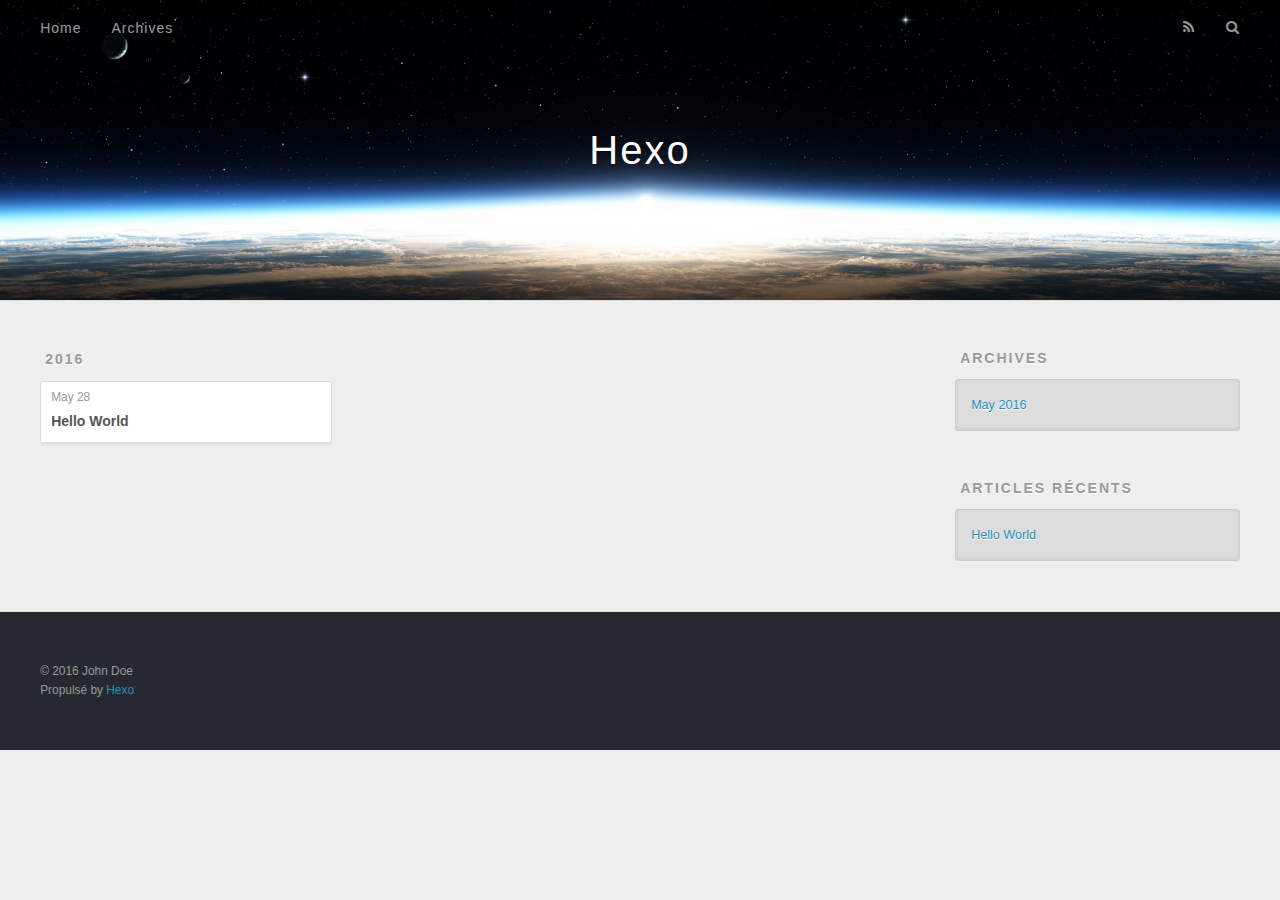
==== archives/index.html @ b951b493 "Site updated: 2016-05-28 22:59:29" ====
<!DOCTYPE html>
<html>
<head>
  <meta charset="utf-8">
  
  <title>Archives | Hexo</title>
  <meta name="viewport" content="width=device-width, initial-scale=1, maximum-scale=1">
  <meta name="description">
<meta property="og:type" content="website">
<meta property="og:title" content="Hexo">
<meta property="og:url" content="http://yoursite.com/archives/index.html">
<meta property="og:site_name" content="Hexo">
<meta property="og:description">
<meta name="twitter:card" content="summary">
<meta name="twitter:title" content="Hexo">
<meta name="twitter:description">
  
    <link rel="alternate" href="/atom.xml" title="Hexo" type="application/atom+xml">
  
  
    <link rel="icon" href="/favicon.png">
  
  
    <link href="//fonts.googleapis.com/css?family=Source+Code+Pro" rel="stylesheet" type="text/css">
  
  <link rel="stylesheet" href="/css/style.css">
  

</head>

<body>
  <div id="container">
    <div id="wrap">
      <header id="header">
  <div id="banner"></div>
  <div id="header-outer" class="outer">
    <div id="header-title" class="inner">
      <h1 id="logo-wrap">
        <a href="/" id="logo">Hexo</a>
      </h1>
      
    </div>
    <div id="header-inner" class="inner">
      <nav id="main-nav">
        <a id="main-nav-toggle" class="nav-icon"></a>
        
          <a class="main-nav-link" href="/">Home</a>
        
          <a class="main-nav-link" href="/archives">Archives</a>
        
      </nav>
      <nav id="sub-nav">
        
          <a id="nav-rss-link" class="nav-icon" href="/atom.xml" title="Flux RSS"></a>
        
        <a id="nav-search-btn" class="nav-icon" title="Rechercher"></a>
      </nav>
      <div id="search-form-wrap">
        <form action="//google.com/search" method="get" accept-charset="UTF-8" class="search-form"><input type="search" name="q" results="0" class="search-form-input" placeholder="Search"><button type="submit" class="search-form-submit">&#xF002;</button><input type="hidden" name="sitesearch" value="http://yoursite.com"></form>
      </div>
    </div>
  </div>
</header>
      <div class="outer">
        <section id="main">
  
  
    
    
      
      
      <section class="archives-wrap">
        <div class="archive-year-wrap">
          <a href="/archives/2016" class="archive-year">2016</a>
        </div>
        <div class="archives">
    
    <article class="archive-article archive-type-post">
  <div class="archive-article-inner">
    <header class="archive-article-header">
      <a href="/2016/05/28/hello-world/" class="archive-article-date">
  <time datetime="2016-05-28T14:41:34.420Z" itemprop="datePublished">May 28</time>
</a>
      
  
    <h1 itemprop="name">
      <a class="archive-article-title" href="/2016/05/28/hello-world/">Hello World</a>
    </h1>
  

    </header>
  </div>
</article>
  
  
    </div></section>
  

</section>
        
          <aside id="sidebar">
  
    

  
    

  
    
  
    
  <div class="widget-wrap">
    <h3 class="widget-title">Archives</h3>
    <div class="widget">
      <ul class="archive-list"><li class="archive-list-item"><a class="archive-list-link" href="/archives/2016/05/">May 2016</a></li></ul>
    </div>
  </div>


  
    
  <div class="widget-wrap">
    <h3 class="widget-title">Articles récents</h3>
    <div class="widget">
      <ul>
        
          <li>
            <a href="/2016/05/28/hello-world/">Hello World</a>
          </li>
        
      </ul>
    </div>
  </div>

  
</aside>
        
      </div>
      <footer id="footer">
  
  <div class="outer">
    <div id="footer-info" class="inner">
      &copy; 2016 John Doe<br>
      Propulsé by <a href="http://hexo.io/" target="_blank">Hexo</a>
    </div>
  </div>
</footer>
    </div>
    <nav id="mobile-nav">
  
    <a href="/" class="mobile-nav-link">Home</a>
  
    <a href="/archives" class="mobile-nav-link">Archives</a>
  
</nav>
    

<script src="//ajax.googleapis.com/ajax/libs/jquery/2.0.3/jquery.min.js"></script>


  <link rel="stylesheet" href="/fancybox/jquery.fancybox.css">
  <script src="/fancybox/jquery.fancybox.pack.js"></script>


<script src="/js/script.js"></script>

  </div>
</body>
</html>
---- css/style.css ----
body {
  width: 100%;
}
body:before,
body:after {
  content: "";
  display: table;
}
body:after {
  clear: both;
}
html,
body,
div,
span,
applet,
object,
iframe,
h1,
h2,
h3,
h4,
h5,
h6,
p,
blockquote,
pre,
a,
abbr,
acronym,
address,
big,
cite,
code,
del,
dfn,
em,
img,
ins,
kbd,
q,
s,
samp,
small,
strike,
strong,
sub,
sup,
tt,
var,
dl,
dt,
dd,
ol,
ul,
li,
fieldset,
form,
label,
legend,
table,
caption,
tbody,
tfoot,
thead,
tr,
th,
td {
  margin: 0;
  padding: 0;
  border: 0;
  outline: 0;
  font-weight: inherit;
  font-style: inherit;
  font-family: inherit;
  font-size: 100%;
  vertical-align: baseline;
}
body {
  line-height: 1;
  color: #000;
  background: #fff;
}
ol,
ul {
  list-style: none;
}
table {
  border-collapse: separate;
  border-spacing: 0;
  vertical-align: middle;
}
caption,
th,
td {
  text-align: left;
  font-weight: normal;
  vertical-align: middle;
}
a img {
  border: none;
}
input,
button {
  margin: 0;
  padding: 0;
}
input::-moz-focus-inner,
button::-moz-focus-inner {
  border: 0;
  padding: 0;
}
@font-face {
  font-family: FontAwesome;
  font-style: normal;
  font-weight: normal;
  src: url("fonts/fontawesome-webfont.eot?v=#4.0.3");
  src: url("fonts/fontawesome-webfont.eot?#iefix&v=#4.0.3") format("embedded-opentype"), url("fonts/fontawesome-webfont.woff?v=#4.0.3") format("woff"), url("fonts/fontawesome-webfont.ttf?v=#4.0.3") format("truetype"), url("fonts/fontawesome-webfont.svg#fontawesomeregular?v=#4.0.3") format("svg");
}
html,
body,
#container {
  height: 100%;
}
body {
  background: #eee;
  font: 14px "Helvetica Neue", Helvetica, Arial, sans-serif;
  -webkit-text-size-adjust: 100%;
}
.outer {
  max-width: 1220px;
  margin: 0 auto;
  padding: 0 20px;
}
.outer:before,
.outer:after {
  content: "";
  display: table;
}
.outer:after {
  clear: both;
}
.inner {
  display: inline;
  float: left;
  width: 98.33333333333333%;
  margin: 0 0.833333333333333%;
}
.left,
.alignleft {
  float: left;
}
.right,
.alignright {
  float: right;
}
.clear {
  clear: both;
}
#container {
  position: relative;
}
.mobile-nav-on {
  overflow: hidden;
}
#wrap {
  height: 100%;
  width: 100%;
  position: absolute;
  top: 0;
  left: 0;
  -webkit-transition: 0.2s ease-out;
  -moz-transition: 0.2s ease-out;
  -ms-transition: 0.2s ease-out;
  transition: 0.2s ease-out;
  z-index: 1;
  background: #eee;
}
.mobile-nav-on #wrap {
  left: 280px;
}
@media screen and (min-width: 768px) {
  #main {
    display: inline;
    float: left;
    width: 73.33333333333333%;
    margin: 0 0.833333333333333%;
  }
}
.article-date,
.article-category-link,
.archive-year,
.widget-title {
  text-decoration: none;
  text-transform: uppercase;
  letter-spacing: 2px;
  color: #999;
  margin-bottom: 1em;
  margin-left: 5px;
  line-height: 1em;
  text-shadow: 0 1px #fff;
  font-weight: bold;
}
.article-inner,
.archive-article-inner {
  background: #fff;
  -webkit-box-shadow: 1px 2px 3px #ddd;
  box-shadow: 1px 2px 3px #ddd;
  border: 1px solid #ddd;
  -webkit-border-radius: 3px;
  border-radius: 3px;
}
.article-entry h1,
.widget h1 {
  font-size: 2em;
}
.article-entry h2,
.widget h2 {
  font-size: 1.5em;
}
.article-entry h3,
.widget h3 {
  font-size: 1.3em;
}
.article-entry h4,
.widget h4 {
  font-size: 1.2em;
}
.article-entry h5,
.widget h5 {
  font-size: 1em;
}
.article-entry h6,
.widget h6 {
  font-size: 1em;
  color: #999;
}
.article-entry hr,
.widget hr {
  border: 1px dashed #ddd;
}
.article-entry strong,
.widget strong {
  font-weight: bold;
}
.article-entry em,
.widget em,
.article-entry cite,
.widget cite {
  font-style: italic;
}
.article-entry sup,
.widget sup,
.article-entry sub,
.widget sub {
  font-size: 0.75em;
  line-height: 0;
  position: relative;
  vertical-align: baseline;
}
.article-entry sup,
.widget sup {
  top: -0.5em;
}
.article-entry sub,
.widget sub {
  bottom: -0.2em;
}
.article-entry small,
.widget small {
  font-size: 0.85em;
}
.article-entry acronym,
.widget acronym,
.article-entry abbr,
.widget abbr {
  border-bottom: 1px dotted;
}
.article-entry ul,
.widget ul,
.article-entry ol,
.widget ol,
.article-entry dl,
.widget dl {
  margin: 0 20px;
  line-height: 1.6em;
}
.article-entry ul ul,
.widget ul ul,
.article-entry ol ul,
.widget ol ul,
.article-entry ul ol,
.widget ul ol,
.article-entry ol ol,
.widget ol ol {
  margin-top: 0;
  margin-bottom: 0;
}
.article-entry ul,
.widget ul {
  list-style: disc;
}
.article-entry ol,
.widget ol {
  list-style: decimal;
}
.article-entry dt,
.widget dt {
  font-weight: bold;
}
#header {
  height: 300px;
  position: relative;
  border-bottom: 1px solid #ddd;
}
#header:before,
#header:after {
  content: "";
  position: absolute;
  left: 0;
  right: 0;
  height: 40px;
}
#header:before {
  top: 0;
  background: -webkit-linear-gradient(rgba(0,0,0,0.2), transparent);
  background: -moz-linear-gradient(rgba(0,0,0,0.2), transparent);
  background: -ms-linear-gradient(rgba(0,0,0,0.2), transparent);
  background: linear-gradient(rgba(0,0,0,0.2), transparent);
}
#header:after {
  bottom: 0;
  background: -webkit-linear-gradient(transparent, rgba(0,0,0,0.2));
  background: -moz-linear-gradient(transparent, rgba(0,0,0,0.2));
  background: -ms-linear-gradient(transparent, rgba(0,0,0,0.2));
  background: linear-gradient(transparent, rgba(0,0,0,0.2));
}
#header-outer {
  height: 100%;
  position: relative;
}
#header-inner {
  position: relative;
  overflow: hidden;
}
#banner {
  position: absolute;
  top: 0;
  left: 0;
  width: 100%;
  height: 100%;
  background: url("images/banner.jpg") center #000;
  -webkit-background-size: cover;
  -moz-background-size: cover;
  background-size: cover;
  z-index: -1;
}
#header-title {
  text-align: center;
  height: 40px;
  position: absolute;
  top: 50%;
  left: 0;
  margin-top: -20px;
}
#logo,
#subtitle {
  text-decoration: none;
  color: #fff;
  font-weight: 300;
  text-shadow: 0 1px 4px rgba(0,0,0,0.3);
}
#logo {
  font-size: 40px;
  line-height: 40px;
  letter-spacing: 2px;
}
#subtitle {
  font-size: 16px;
  line-height: 16px;
  letter-spacing: 1px;
}
#subtitle-wrap {
  margin-top: 16px;
}
#main-nav {
  float: left;
  margin-left: -15px;
}
.nav-icon,
.main-nav-link {
  float: left;
  color: #fff;
  opacity: 0.6;
  text-decoration: none;
  text-shadow: 0 1px rgba(0,0,0,0.2);
  -webkit-transition: opacity 0.2s;
  -moz-transition: opacity 0.2s;
  -ms-transition: opacity 0.2s;
  transition: opacity 0.2s;
  display: block;
  padding: 20px 15px;
}
.nav-icon:hover,
.main-nav-link:hover {
  opacity: 1;
}
.nav-icon {
  font-family: FontAwesome;
  text-align: center;
  font-size: 14px;
  width: 14px;
  height: 14px;
  padding: 20px 15px;
  position: relative;
  cursor: pointer;
}
.main-nav-link {
  font-weight: 300;
  letter-spacing: 1px;
}
@media screen and (max-width: 479px) {
  .main-nav-link {
    display: none;
  }
}
#main-nav-toggle {
  display: none;
}
#main-nav-toggle:before {
  content: "\f0c9";
}
@media screen and (max-width: 479px) {
  #main-nav-toggle {
    display: block;
  }
}
#sub-nav {
  float: right;
  margin-right: -15px;
}
#nav-rss-link:before {
  content: "\f09e";
}
#nav-search-btn:before {
  content: "\f002";
}
#search-form-wrap {
  position: absolute;
  top: 15px;
  width: 150px;
  height: 30px;
  right: -150px;
  opacity: 0;
  -webkit-transition: 0.2s ease-out;
  -moz-transition: 0.2s ease-out;
  -ms-transition: 0.2s ease-out;
  transition: 0.2s ease-out;
}
#search-form-wrap.on {
  opacity: 1;
  right: 0;
}
@media screen and (max-width: 479px) {
  #search-form-wrap {
    width: 100%;
    right: -100%;
  }
}
.search-form {
  position: absolute;
  top: 0;
  left: 0;
  right: 0;
  background: #fff;
  padding: 5px 15px;
  -webkit-border-radius: 15px;
  border-radius: 15px;
  -webkit-box-shadow: 0 0 10px rgba(0,0,0,0.3);
  box-shadow: 0 0 10px rgba(0,0,0,0.3);
}
.search-form-input {
  border: none;
  background: none;
  color: #555;
  width: 100%;
  font: 13px "Helvetica Neue", Helvetica, Arial, sans-serif;
  outline: none;
}
.search-form-input::-webkit-search-results-decoration,
.search-form-input::-webkit-search-cancel-button {
  -webkit-appearance: none;
}
.search-form-submit {
  position: absolute;
  top: 50%;
  right: 10px;
  margin-top: -7px;
  font: 13px FontAwesome;
  border: none;
  background: none;
  color: #bbb;
  cursor: pointer;
}
.search-form-submit:hover,
.search-form-submit:focus {
  color: #777;
}
.article {
  margin: 50px 0;
}
.article-inner {
  overflow: hidden;
}
.article-meta:before,
.article-meta:after {
  content: "";
  display: table;
}
.article-meta:after {
  clear: both;
}
.article-date {
  float: left;
}
.article-category {
  float: left;
  line-height: 1em;
  color: #ccc;
  text-shadow: 0 1px #fff;
  margin-left: 8px;
}
.article-category:before {
  content: "\2022";
}
.article-category-link {
  margin: 0 12px 1em;
}
.article-header {
  padding: 20px 20px 0;
}
.article-title {
  text-decoration: none;
  font-size: 2em;
  font-weight: bold;
  color: #555;
  line-height: 1.1em;
  -webkit-transition: color 0.2s;
  -moz-transition: color 0.2s;
  -ms-transition: color 0.2s;
  transition: color 0.2s;
}
a.article-title:hover {
  color: #258fb8;
}
.article-entry {
  color: #555;
  padding: 0 20px;
}
.article-entry:before,
.article-entry:after {
  content: "";
  display: table;
}
.article-entry:after {
  clear: both;
}
.article-entry p,
.article-entry table {
  line-height: 1.6em;
  margin: 1.6em 0;
}
.article-entry h1,
.article-entry h2,
.article-entry h3,
.article-entry h4,
.article-entry h5,
.article-entry h6 {
  font-weight: bold;
}
.article-entry h1,
.article-entry h2,
.article-entry h3,
.article-entry h4,
.article-entry h5,
.article-entry h6 {
  line-height: 1.1em;
  margin: 1.1em 0;
}
.article-entry a {
  color: #258fb8;
  text-decoration: none;
}
.article-entry a:hover {
  text-decoration: underline;
}
.article-entry ul,
.article-entry ol,
.article-entry dl {
  margin-top: 1.6em;
  margin-bottom: 1.6em;
}
.article-entry img,
.article-entry video {
  max-width: 100%;
  height: auto;
  display: block;
  margin: auto;
}
.article-entry iframe {
  border: none;
}
.article-entry table {
  width: 100%;
  border-collapse: collapse;
  border-spacing: 0;
}
.article-entry th {
  font-weight: bold;
  border-bottom: 3px solid #ddd;
  padding-bottom: 0.5em;
}
.article-entry td {
  border-bottom: 1px solid #ddd;
  padding: 10px 0;
}
.article-entry blockquote {
  font-family: Georgia, "Times New Roman", serif;
  font-size: 1.4em;
  margin: 1.6em 20px;
  text-align: center;
}
.article-entry blockquote footer {
  font-size: 14px;
  margin: 1.6em 0;
  font-family: "Helvetica Neue", Helvetica, Arial, sans-serif;
}
.article-entry blockquote footer cite:before {
  content: "—";
  padding: 0 0.5em;
}
.article-entry .pullquote {
  text-align: left;
  width: 45%;
  margin: 0;
}
.article-entry .pullquote.left {
  margin-left: 0.5em;
  margin-right: 1em;
}
.article-entry .pullquote.right {
  margin-right: 0.5em;
  margin-left: 1em;
}
.article-entry .caption {
  color: #999;
  display: block;
  font-size: 0.9em;
  margin-top: 0.5em;
  position: relative;
  text-align: center;
}
.article-entry .video-container {
  position: relative;
  padding-top: 56.25%;
  height: 0;
  overflow: hidden;
}
.article-entry .video-container iframe,
.article-entry .video-container object,
.article-entry .video-container embed {
  position: absolute;
  top: 0;
  left: 0;
  width: 100%;
  height: 100%;
  margin-top: 0;
}
.article-more-link a {
  display: inline-block;
  line-height: 1em;
  padding: 6px 15px;
  -webkit-border-radius: 15px;
  border-radius: 15px;
  background: #eee;
  color: #999;
  text-shadow: 0 1px #fff;
  text-decoration: none;
}
.article-more-link a:hover {
  background: #258fb8;
  color: #fff;
  text-decoration: none;
  text-shadow: 0 1px #1e7293;
}
.article-footer {
  font-size: 0.85em;
  line-height: 1.6em;
  border-top: 1px solid #ddd;
  padding-top: 1.6em;
  margin: 0 20px 20px;
}
.article-footer:before,
.article-footer:after {
  content: "";
  display: table;
}
.article-footer:after {
  clear: both;
}
.article-footer a {
  color: #999;
  text-decoration: none;
}
.article-footer a:hover {
  color: #555;
}
.article-tag-list-item {
  float: left;
  margin-right: 10px;
}
.article-tag-list-link:before {
  content: "#";
}
.article-comment-link {
  float: right;
}
.article-comment-link:before {
  content: "\f075";
  font-family: FontAwesome;
  padding-right: 8px;
}
.article-share-link {
  cursor: pointer;
  float: right;
  margin-left: 20px;
}
.article-share-link:before {
  content: "\f064";
  font-family: FontAwesome;
  padding-right: 6px;
}
#article-nav {
  position: relative;
}
#article-nav:before,
#article-nav:after {
  content: "";
  display: table;
}
#article-nav:after {
  clear: both;
}
@media screen and (min-width: 768px) {
  #article-nav {
    margin: 50px 0;
  }
  #article-nav:before {
    width: 8px;
    height: 8px;
    position: absolute;
    top: 50%;
    left: 50%;
    margin-top: -4px;
    margin-left: -4px;
    content: "";
    -webkit-border-radius: 50%;
    border-radius: 50%;
    background: #ddd;
    -webkit-box-shadow: 0 1px 2px #fff;
    box-shadow: 0 1px 2px #fff;
  }
}
.article-nav-link-wrap {
  text-decoration: none;
  text-shadow: 0 1px #fff;
  color: #999;
  -webkit-box-sizing: border-box;
  -moz-box-sizing: border-box;
  box-sizing: border-box;
  margin-top: 50px;
  text-align: center;
  display: block;
}
.article-nav-link-wrap:hover {
  color: #555;
}
@media screen and (min-width: 768px) {
  .article-nav-link-wrap {
    width: 50%;
    margin-top: 0;
  }
}
@media screen and (min-width: 768px) {
  #article-nav-newer {
    float: left;
    text-align: right;
    padding-right: 20px;
  }
}
@media screen and (min-width: 768px) {
  #article-nav-older {
    float: right;
    text-align: left;
    padding-left: 20px;
  }
}
.article-nav-caption {
  text-transform: uppercase;
  letter-spacing: 2px;
  color: #ddd;
  line-height: 1em;
  font-weight: bold;
}
#article-nav-newer .article-nav-caption {
  margin-right: -2px;
}
.article-nav-title {
  font-size: 0.85em;
  line-height: 1.6em;
  margin-top: 0.5em;
}
.article-share-box {
  position: absolute;
  display: none;
  background: #fff;
  -webkit-box-shadow: 1px 2px 10px rgba(0,0,0,0.2);
  box-shadow: 1px 2px 10px rgba(0,0,0,0.2);
  -webkit-border-radius: 3px;
  border-radius: 3px;
  margin-left: -145px;
  overflow: hidden;
  z-index: 1;
}
.article-share-box.on {
  display: block;
}
.article-share-input {
  width: 100%;
  background: none;
  -webkit-box-sizing: border-box;
  -moz-box-sizing: border-box;
  box-sizing: border-box;
  font: 14px "Helvetica Neue", Helvetica, Arial, sans-serif;
  padding: 0 15px;
  color: #555;
  outline: none;
  border: 1px solid #ddd;
  -webkit-border-radius: 3px 3px 0 0;
  border-radius: 3px 3px 0 0;
  height: 36px;
  line-height: 36px;
}
.article-share-links {
  background: #eee;
}
.article-share-links:before,
.article-share-links:after {
  content: "";
  display: table;
}
.article-share-links:after {
  clear: both;
}
.article-share-twitter,
.article-share-facebook,
.article-share-pinterest,
.article-share-google {
  width: 50px;
  height: 36px;
  display: block;
  float: left;
  position: relative;
  color: #999;
  text-shadow: 0 1px #fff;
}
.article-share-twitter:before,
.article-share-facebook:before,
.article-share-pinterest:before,
.article-share-google:before {
  font-size: 20px;
  font-family: FontAwesome;
  width: 20px;
  height: 20px;
  position: absolute;
  top: 50%;
  left: 50%;
  margin-top: -10px;
  margin-left: -10px;
  text-align: center;
}
.article-share-twitter:hover,
.article-share-facebook:hover,
.article-share-pinterest:hover,
.article-share-google:hover {
  color: #fff;
}
.article-share-twitter:before {
  content: "\f099";
}
.article-share-twitter:hover {
  background: #00aced;
  text-shadow: 0 1px #008abe;
}
.article-share-facebook:before {
  content: "\f09a";
}
.article-share-facebook:hover {
  background: #3b5998;
  text-shadow: 0 1px #2f477a;
}
.article-share-pinterest:before {
  content: "\f0d2";
}
.article-share-pinterest:hover {
  background: #cb2027;
  text-shadow: 0 1px #a21a1f;
}
.article-share-google:before {
  content: "\f0d5";
}
.article-share-google:hover {
  background: #dd4b39;
  text-shadow: 0 1px #be3221;
}
.article-gallery {
  background: #000;
  position: relative;
}
.article-gallery-photos {
  position: relative;
  overflow: hidden;
}
.article-gallery-img {
  display: none;
  max-width: 100%;
}
.article-gallery-img:first-child {
  display: block;
}
.article-gallery-img.loaded {
  position: absolute;
  display: block;
}
.article-gallery-img img {
  display: block;
  max-width: 100%;
  margin: 0 auto;
}
#comments {
  background: #fff;
  -webkit-box-shadow: 1px 2px 3px #ddd;
  box-shadow: 1px 2px 3px #ddd;
  padding: 20px;
  border: 1px solid #ddd;
  -webkit-border-radius: 3px;
  border-radius: 3px;
  margin: 50px 0;
}
#comments a {
  color: #258fb8;
}
.archives-wrap {
  margin: 50px 0;
}
.archives:before,
.archives:after {
  content: "";
  display: table;
}
.archives:after {
  clear: both;
}
.archive-year-wrap {
  margin-bottom: 1em;
}
.archives {
  -webkit-column-gap: 10px;
  -moz-column-gap: 10px;
  column-gap: 10px;
}
@media screen and (min-width: 480px) and (max-width: 767px) {
  .archives {
    -webkit-column-count: 2;
    -moz-column-count: 2;
    column-count: 2;
  }
}
@media screen and (min-width: 768px) {
  .archives {
    -webkit-column-count: 3;
    -moz-column-count: 3;
    column-count: 3;
  }
}
.archive-article {
  -webkit-column-break-inside: avoid;
  page-break-inside: avoid;
  overflow: hidden;
  break-inside: avoid-column;
}
.archive-article-inner {
  padding: 10px;
  margin-bottom: 15px;
}
.archive-article-title {
  text-decoration: none;
  font-weight: bold;
  color: #555;
  -webkit-transition: color 0.2s;
  -moz-transition: color 0.2s;
  -ms-transition: color 0.2s;
  transition: color 0.2s;
  line-height: 1.6em;
}
.archive-article-title:hover {
  color: #258fb8;
}
.archive-article-footer {
  margin-top: 1em;
}
.archive-article-date {
  color: #999;
  text-decoration: none;
  font-size: 0.85em;
  line-height: 1em;
  margin-bottom: 0.5em;
  display: block;
}
#page-nav {
  margin: 50px auto;
  background: #fff;
  -webkit-box-shadow: 1px 2px 3px #ddd;
  box-shadow: 1px 2px 3px #ddd;
  border: 1px solid #ddd;
  -webkit-border-radius: 3px;
  border-radius: 3px;
  text-align: center;
  color: #999;
  overflow: hidden;
}
#page-nav:before,
#page-nav:after {
  content: "";
  display: table;
}
#page-nav:after {
  clear: both;
}
#page-nav a,
#page-nav span {
  padding: 10px 20px;
  line-height: 1;
  height: 2ex;
}
#page-nav a {
  color: #999;
  text-decoration: none;
}
#page-nav a:hover {
  background: #999;
  color: #fff;
}
#page-nav .prev {
  float: left;
}
#page-nav .next {
  float: right;
}
#page-nav .page-number {
  display: inline-block;
}
@media screen and (max-width: 479px) {
  #page-nav .page-number {
    display: none;
  }
}
#page-nav .current {
  color: #555;
  font-weight: bold;
}
#page-nav .space {
  color: #ddd;
}
#footer {
  background: #262a30;
  padding: 50px 0;
  border-top: 1px solid #ddd;
  color: #999;
}
#footer a {
  color: #258fb8;
  text-decoration: none;
}
#footer a:hover {
  text-decoration: underline;
}
#footer-info {
  line-height: 1.6em;
  font-size: 0.85em;
}
.article-entry pre,
.article-entry .highlight {
  background: #2d2d2d;
  margin: 0 -20px;
  padding: 15px 20px;
  border-style: solid;
  border-color: #ddd;
  border-width: 1px 0;
  overflow: auto;
  color: #ccc;
  line-height: 22.400000000000002px;
}
.article-entry .highlight .gutter pre,
.article-entry .gist .gist-file .gist-data .line-numbers {
  color: #666;
  font-size: 0.85em;
}
.article-entry pre,
.article-entry code {
  font-family: "Source Code Pro", Consolas, Monaco, Menlo, Consolas, monospace;
}
.article-entry code {
  background: #eee;
  text-shadow: 0 1px #fff;
  padding: 0 0.3em;
}
.article-entry pre code {
  background: none;
  text-shadow: none;
  padding: 0;
}
.article-entry .highlight pre {
  border: none;
  margin: 0;
  padding: 0;
}
.article-entry .highlight table {
  margin: 0;
  width: auto;
}
.article-entry .highlight td {
  border: none;
  padding: 0;
}
.article-entry .highlight figcaption {
  font-size: 0.85em;
  color: #999;
  line-height: 1em;
  margin-bottom: 1em;
}
.article-entry .highlight figcaption:before,
.article-entry .highlight figcaption:after {
  content: "";
  display: table;
}
.article-entry .highlight figcaption:after {
  clear: both;
}
.article-entry .highlight figcaption a {
  float: right;
}
.article-entry .highlight .gutter pre {
  text-align: right;
  padding-right: 20px;
}
.article-entry .highlight .line {
  height: 22.400000000000002px;
}
.article-entry .highlight .line.marked {
  background: #515151;
}
.article-entry .gist {
  margin: 0 -20px;
  border-style: solid;
  border-color: #ddd;
  border-width: 1px 0;
  background: #2d2d2d;
  padding: 15px 20px 15px 0;
}
.article-entry .gist .gist-file {
  border: none;
  font-family: "Source Code Pro", Consolas, Monaco, Menlo, Consolas, monospace;
  margin: 0;
}
.article-entry .gist .gist-file .gist-data {
  background: none;
  border: none;
}
.article-entry .gist .gist-file .gist-data .line-numbers {
  background: none;
  border: none;
  padding: 0 20px 0 0;
}
.article-entry .gist .gist-file .gist-data .line-data {
  padding: 0 !important;
}
.article-entry .gist .gist-file .highlight {
  margin: 0;
  padding: 0;
  border: none;
}
.article-entry .gist .gist-file .gist-meta {
  background: #2d2d2d;
  color: #999;
  font: 0.85em "Helvetica Neue", Helvetica, Arial, sans-serif;
  text-shadow: 0 0;
  padding: 0;
  margin-top: 1em;
  margin-left: 20px;
}
.article-entry .gist .gist-file .gist-meta a {
  color: #258fb8;
  font-weight: normal;
}
.article-entry .gist .gist-file .gist-meta a:hover {
  text-decoration: underline;
}
pre .comment,
pre .title {
  color: #999;
}
pre .variable,
pre .attribute,
pre .tag,
pre .regexp,
pre .ruby .constant,
pre .xml .tag .title,
pre .xml .pi,
pre .xml .doctype,
pre .html .doctype,
pre .css .id,
pre .css .class,
pre .css .pseudo {
  color: #f2777a;
}
pre .number,
pre .preprocessor,
pre .built_in,
pre .literal,
pre .params,
pre .constant {
  color: #f99157;
}
pre .class,
pre .ruby .class .title,
pre .css .rules .attribute {
  color: #9c9;
}
pre .string,
pre .value,
pre .inheritance,
pre .header,
pre .ruby .symbol,
pre .xml .cdata {
  color: #9c9;
}
pre .css .hexcolor {
  color: #6cc;
}
pre .function,
pre .python .decorator,
pre .python .title,
pre .ruby .function .title,
pre .ruby .title .keyword,
pre .perl .sub,
pre .javascript .title,
pre .coffeescript .title {
  color: #69c;
}
pre .keyword,
pre .javascript .function {
  color: #c9c;
}
@media screen and (max-width: 479px) {
  #mobile-nav {
    position: absolute;
    top: 0;
    left: 0;
    width: 280px;
    height: 100%;
    background: #191919;
    border-right: 1px solid #fff;
  }
}
@media screen and (max-width: 479px) {
  .mobile-nav-link {
    display: block;
    color: #999;
    text-decoration: none;
    padding: 15px 20px;
    font-weight: bold;
  }
  .mobile-nav-link:hover {
    color: #fff;
  }
}
@media screen and (min-width: 768px) {
  #sidebar {
    display: inline;
    float: left;
    width: 23.333333333333332%;
    margin: 0 0.833333333333333%;
  }
}
.widget-wrap {
  margin: 50px 0;
}
.widget {
  color: #777;
  text-shadow: 0 1px #fff;
  background: #ddd;
  -webkit-box-shadow: 0 -1px 4px #ccc inset;
  box-shadow: 0 -1px 4px #ccc inset;
  border: 1px solid #ccc;
  padding: 15px;
  -webkit-border-radius: 3px;
  border-radius: 3px;
}
.widget a {
  color: #258fb8;
  text-decoration: none;
}
.widget a:hover {
  text-decoration: underline;
}
.widget ul ul,
.widget ol ul,
.widget dl ul,
.widget ul ol,
.widget ol ol,
.widget dl ol,
.widget ul dl,
.widget ol dl,
.widget dl dl {
  margin-left: 15px;
  list-style: disc;
}
.widget {
  line-height: 1.6em;
  word-wrap: break-word;
  font-size: 0.9em;
}
.widget ul,
.widget ol {
  list-style: none;
  margin: 0;
}
.widget ul ul,
.widget ol ul,
.widget ul ol,
.widget ol ol {
  margin: 0 20px;
}
.widget ul ul,
.widget ol ul {
  list-style: disc;
}
.widget ul ol,
.widget ol ol {
  list-style: decimal;
}
.category-list-count,
.tag-list-count,
.archive-list-count {
  padding-left: 5px;
  color: #999;
  font-size: 0.85em;
}
.category-list-count:before,
.tag-list-count:before,
.archive-list-count:before {
  content: "(";
}
.category-list-count:after,
.tag-list-count:after,
.archive-list-count:after {
  content: ")";
}
.tagcloud a {
  margin-right: 5px;
  display: inline-block;
}
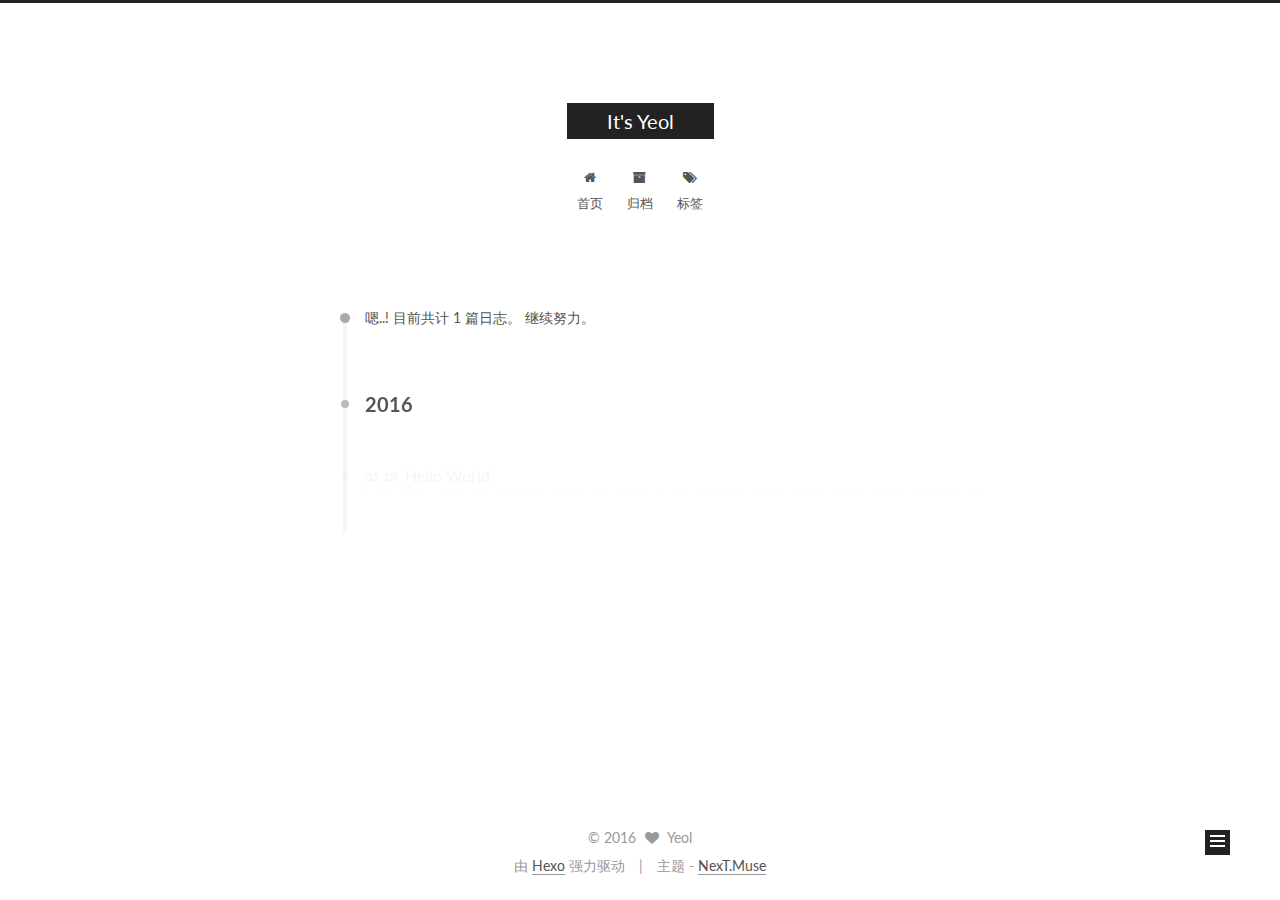
==== commit 61e2d6ad: "Site updated: 2016-05-28 23:06:19" ====
--- a/archives/index.html
+++ b/archives/index.html
@@ -1,169 +1,463 @@
-<!DOCTYPE html>
-<html>
+<!doctype html>
+
+
+
+  
+
+
+<html class="theme-next muse use-motion">
 <head>
-  <meta charset="utf-8">
-  
-  <title>Archives | Hexo</title>
-  <meta name="viewport" content="width=device-width, initial-scale=1, maximum-scale=1">
-  <meta name="description">
+  <meta charset="UTF-8"/>
+<meta http-equiv="X-UA-Compatible" content="IE=edge,chrome=1" />
+<meta name="viewport" content="width=device-width, initial-scale=1, maximum-scale=1"/>
+
+
+
+<meta http-equiv="Cache-Control" content="no-transform" />
+<meta http-equiv="Cache-Control" content="no-siteapp" />
+
+
+
+
+
+
+
+
+
+
+
+
+  
+  
+  <link href="/vendors/fancybox/source/jquery.fancybox.css?v=2.1.5" rel="stylesheet" type="text/css" />
+
+
+
+
+  
+  
+  
+  
+
+  
+    
+    
+  
+
+  
+
+  
+
+  
+
+  
+
+  
+    
+    
+    <link href="//fonts.googleapis.com/css?family=Lato:300,300italic,400,400italic,700,700italic&subset=latin,latin-ext" rel="stylesheet" type="text/css">
+  
+
+
+
+
+
+
+<link href="/vendors/font-awesome/css/font-awesome.min.css?v=4.4.0" rel="stylesheet" type="text/css" />
+
+<link href="/css/main.css?v=5.0.1" rel="stylesheet" type="text/css" />
+
+
+  <meta name="keywords" content="Hexo, NexT" />
+
+
+
+
+
+
+
+
+  <link rel="shortcut icon" type="image/x-icon" href="/favicon.ico?v=5.0.1" />
+
+
+
+
+
+
+<meta name="description" content="Nothing">
 <meta property="og:type" content="website">
-<meta property="og:title" content="Hexo">
+<meta property="og:title" content="It's Yeol">
 <meta property="og:url" content="http://yoursite.com/archives/index.html">
-<meta property="og:site_name" content="Hexo">
-<meta property="og:description">
+<meta property="og:site_name" content="It's Yeol">
+<meta property="og:description" content="Nothing">
 <meta name="twitter:card" content="summary">
-<meta name="twitter:title" content="Hexo">
-<meta name="twitter:description">
-  
-    <link rel="alternate" href="/atom.xml" title="Hexo" type="application/atom+xml">
-  
-  
-    <link rel="icon" href="/favicon.png">
-  
-  
-    <link href="//fonts.googleapis.com/css?family=Source+Code+Pro" rel="stylesheet" type="text/css">
-  
-  <link rel="stylesheet" href="/css/style.css">
-  
-
+<meta name="twitter:title" content="It's Yeol">
+<meta name="twitter:description" content="Nothing">
+
+
+
+<script type="text/javascript" id="hexo.configuration">
+  var NexT = window.NexT || {};
+  var CONFIG = {
+    scheme: 'Muse',
+    sidebar: {"position":"left","display":"post"},
+    fancybox: true,
+    motion: true,
+    duoshuo: {
+      userId: 0,
+      author: '博主'
+    }
+  };
+</script>
+
+  <title> 归档 | It's Yeol </title>
 </head>
 
-<body>
-  <div id="container">
-    <div id="wrap">
-      <header id="header">
-  <div id="banner"></div>
-  <div id="header-outer" class="outer">
-    <div id="header-title" class="inner">
-      <h1 id="logo-wrap">
-        <a href="/" id="logo">Hexo</a>
+<body itemscope itemtype="http://schema.org/WebPage" lang="zh-Hans">
+
+  
+
+
+
+
+
+
+
+
+
+
+  
+  
+    
+  
+
+  <div class="container one-collumn sidebar-position-left  page-archive  ">
+    <div class="headband"></div>
+
+    <header id="header" class="header" itemscope itemtype="http://schema.org/WPHeader">
+      <div class="header-inner"><div class="site-meta ">
+  
+
+  <div class="custom-logo-site-title">
+    <a href="/"  class="brand" rel="start">
+      <span class="logo-line-before"><i></i></span>
+      <span class="site-title">It's Yeol</span>
+      <span class="logo-line-after"><i></i></span>
+    </a>
+  </div>
+  <p class="site-subtitle"></p>
+</div>
+
+<div class="site-nav-toggle">
+  <button>
+    <span class="btn-bar"></span>
+    <span class="btn-bar"></span>
+    <span class="btn-bar"></span>
+  </button>
+</div>
+
+<nav class="site-nav">
+  
+
+  
+    <ul id="menu" class="menu">
+      
+        
+        <li class="menu-item menu-item-home">
+          <a href="/" rel="section">
+            
+              <i class="menu-item-icon fa fa-fw fa-home"></i> <br />
+            
+            首页
+          </a>
+        </li>
+      
+        
+        <li class="menu-item menu-item-archives">
+          <a href="/archives" rel="section">
+            
+              <i class="menu-item-icon fa fa-fw fa-archive"></i> <br />
+            
+            归档
+          </a>
+        </li>
+      
+        
+        <li class="menu-item menu-item-tags">
+          <a href="/tags" rel="section">
+            
+              <i class="menu-item-icon fa fa-fw fa-tags"></i> <br />
+            
+            标签
+          </a>
+        </li>
+      
+
+      
+    </ul>
+  
+
+  
+</nav>
+
+ </div>
+    </header>
+
+    <main id="main" class="main">
+      <div class="main-inner">
+        <div class="content-wrap">
+          <div id="content" class="content">
+            
+
+  <section id="posts" class="posts-collapse">
+    <span class="archive-move-on"></span>
+
+    <span class="archive-page-counter">
+      
+      
+      
+        
+      
+      嗯..! 目前共计 1 篇日志。 继续努力。
+    </span>
+
+    
+
+      
+      
+      
+
+      
+        
+        <div class="collection-title">
+          <h2 class="archive-year motion-element" id="archive-year-2016">2016</h2>
+        </div>
+      
+      
+
+      
+
+  <article class="post post-type-normal" itemscope itemtype="http://schema.org/Article">
+    <header class="post-header">
+
+      <h1 class="post-title">
+        
+            <a class="post-title-link" href="/2016/05/28/hello-world/" itemprop="url">
+              
+                <span itemprop="name">Hello World</span>
+              
+            </a>
+        
       </h1>
-      
-    </div>
-    <div id="header-inner" class="inner">
-      <nav id="main-nav">
-        <a id="main-nav-toggle" class="nav-icon"></a>
-        
-          <a class="main-nav-link" href="/">Home</a>
-        
-          <a class="main-nav-link" href="/archives">Archives</a>
-        
-      </nav>
-      <nav id="sub-nav">
-        
-          <a id="nav-rss-link" class="nav-icon" href="/atom.xml" title="Flux RSS"></a>
-        
-        <a id="nav-search-btn" class="nav-icon" title="Rechercher"></a>
-      </nav>
-      <div id="search-form-wrap">
-        <form action="//google.com/search" method="get" accept-charset="UTF-8" class="search-form"><input type="search" name="q" results="0" class="search-form-input" placeholder="Search"><button type="submit" class="search-form-submit">&#xF002;</button><input type="hidden" name="sitesearch" value="http://yoursite.com"></form>
+
+      <div class="post-meta">
+        <time class="post-time" itemprop="dateCreated"
+              datetime="2016-05-28T22:41:34+08:00"
+              content="2016-05-28" >
+          05-28
+        </time>
       </div>
+
+    </header>
+  </article>
+
+
+
+    
+
+  </section>
+
+  
+
+
+
+          </div>
+          
+
+
+          
+
+        </div>
+        
+          
+  
+  <div class="sidebar-toggle">
+    <div class="sidebar-toggle-line-wrap">
+      <span class="sidebar-toggle-line sidebar-toggle-line-first"></span>
+      <span class="sidebar-toggle-line sidebar-toggle-line-middle"></span>
+      <span class="sidebar-toggle-line sidebar-toggle-line-last"></span>
     </div>
   </div>
-</header>
-      <div class="outer">
-        <section id="main">
-  
-  
-    
-    
-      
-      
-      <section class="archives-wrap">
-        <div class="archive-year-wrap">
-          <a href="/archives/2016" class="archive-year">2016</a>
+
+  <aside id="sidebar" class="sidebar">
+    <div class="sidebar-inner">
+
+      
+
+      
+
+      <section class="site-overview sidebar-panel  sidebar-panel-active ">
+        <div class="site-author motion-element" itemprop="author" itemscope itemtype="http://schema.org/Person">
+          <img class="site-author-image" itemprop="image"
+               src="/images/avatar.gif"
+               alt="Yeol" />
+          <p class="site-author-name" itemprop="name">Yeol</p>
+          <p class="site-description motion-element" itemprop="description">Nothing</p>
         </div>
-        <div class="archives">
-    
-    <article class="archive-article archive-type-post">
-  <div class="archive-article-inner">
-    <header class="archive-article-header">
-      <a href="/2016/05/28/hello-world/" class="archive-article-date">
-  <time datetime="2016-05-28T14:41:34.420Z" itemprop="datePublished">May 28</time>
-</a>
-      
-  
-    <h1 itemprop="name">
-      <a class="archive-article-title" href="/2016/05/28/hello-world/">Hello World</a>
-    </h1>
-  
-
-    </header>
-  </div>
-</article>
-  
-  
-    </div></section>
-  
-
-</section>
-        
-          <aside id="sidebar">
-  
-    
-
-  
-    
-
-  
-    
-  
-    
-  <div class="widget-wrap">
-    <h3 class="widget-title">Archives</h3>
-    <div class="widget">
-      <ul class="archive-list"><li class="archive-list-item"><a class="archive-list-link" href="/archives/2016/05/">May 2016</a></li></ul>
+        <nav class="site-state motion-element">
+          <div class="site-state-item site-state-posts">
+            <a href="/archives">
+              <span class="site-state-item-count">1</span>
+              <span class="site-state-item-name">日志</span>
+            </a>
+          </div>
+
+          
+
+          
+
+        </nav>
+
+        
+
+        <div class="links-of-author motion-element">
+          
+        </div>
+
+        
+        
+
+        
+        
+
+      </section>
+
+      
+
+    </div>
+  </aside>
+
+
+        
+      </div>
+    </main>
+
+    <footer id="footer" class="footer">
+      <div class="footer-inner">
+        <div class="copyright" >
+  
+  &copy; 
+  <span itemprop="copyrightYear">2016</span>
+  <span class="with-love">
+    <i class="fa fa-heart"></i>
+  </span>
+  <span class="author" itemprop="copyrightHolder">Yeol</span>
+</div>
+
+<div class="powered-by">
+  由 <a class="theme-link" href="http://hexo.io">Hexo</a> 强力驱动
+</div>
+
+<div class="theme-info">
+  主题 -
+  <a class="theme-link" href="https://github.com/iissnan/hexo-theme-next">
+    NexT.Muse
+  </a>
+</div>
+
+        
+
+        
+      </div>
+    </footer>
+
+    <div class="back-to-top">
+      <i class="fa fa-arrow-up"></i>
     </div>
   </div>
 
-
-  
-    
-  <div class="widget-wrap">
-    <h3 class="widget-title">Articles récents</h3>
-    <div class="widget">
-      <ul>
-        
-          <li>
-            <a href="/2016/05/28/hello-world/">Hello World</a>
-          </li>
-        
-      </ul>
-    </div>
-  </div>
-
-  
-</aside>
-        
-      </div>
-      <footer id="footer">
-  
-  <div class="outer">
-    <div id="footer-info" class="inner">
-      &copy; 2016 John Doe<br>
-      Propulsé by <a href="http://hexo.io/" target="_blank">Hexo</a>
-    </div>
-  </div>
-</footer>
-    </div>
-    <nav id="mobile-nav">
-  
-    <a href="/" class="mobile-nav-link">Home</a>
-  
-    <a href="/archives" class="mobile-nav-link">Archives</a>
-  
-</nav>
-    
-
-<script src="//ajax.googleapis.com/ajax/libs/jquery/2.0.3/jquery.min.js"></script>
-
-
-  <link rel="stylesheet" href="/fancybox/jquery.fancybox.css">
-  <script src="/fancybox/jquery.fancybox.pack.js"></script>
-
-
-<script src="/js/script.js"></script>
-
-  </div>
+  
+
+<script type="text/javascript">
+  if (Object.prototype.toString.call(window.Promise) !== '[object Function]') {
+    window.Promise = null;
+  }
+</script>
+
+
+
+
+
+
+
+
+
+  
+
+
+
+  
+  <script type="text/javascript" src="/vendors/jquery/index.js?v=2.1.3"></script>
+
+  
+  <script type="text/javascript" src="/vendors/fastclick/lib/fastclick.min.js?v=1.0.6"></script>
+
+  
+  <script type="text/javascript" src="/vendors/jquery_lazyload/jquery.lazyload.js?v=1.9.7"></script>
+
+  
+  <script type="text/javascript" src="/vendors/velocity/velocity.min.js?v=1.2.1"></script>
+
+  
+  <script type="text/javascript" src="/vendors/velocity/velocity.ui.min.js?v=1.2.1"></script>
+
+  
+  <script type="text/javascript" src="/vendors/fancybox/source/jquery.fancybox.pack.js?v=2.1.5"></script>
+
+
+  
+
+
+  <script type="text/javascript" src="/js/src/utils.js?v=5.0.1"></script>
+
+  <script type="text/javascript" src="/js/src/motion.js?v=5.0.1"></script>
+
+
+
+  
+  
+
+  
+  
+    <script type="text/javascript" id="motion.page.archive">
+      $('.archive-year').velocity('transition.slideLeftIn');
+    </script>
+  
+
+
+  
+
+
+  <script type="text/javascript" src="/js/src/bootstrap.js?v=5.0.1"></script>
+
+
+
+  
+
+
+
+  
+
+
+
+
+  
+  
+  
+
+  
+
+  
+
 </body>
-</html>+</html>
--- a/css/main.css
+++ b/css/main.css
@@ -0,0 +1,2182 @@
+/* normalize.css v3.0.2 | MIT License | git.io/normalize */
+html {
+  font-family: sans-serif; /* 1 */
+  -ms-text-size-adjust: 100%; /* 2 */
+  -webkit-text-size-adjust: 100%; /* 2 */
+}
+body {
+  margin: 0;
+}
+article,
+aside,
+details,
+figcaption,
+figure,
+footer,
+header,
+hgroup,
+main,
+menu,
+nav,
+section,
+summary {
+  display: block;
+}
+audio,
+canvas,
+progress,
+video {
+  display: inline-block; /* 1 */
+  vertical-align: baseline; /* 2 */
+}
+audio:not([controls]) {
+  display: none;
+  height: 0;
+}
+[hidden],
+template {
+  display: none;
+}
+a {
+  background-color: transparent;
+}
+a:active,
+a:hover {
+  outline: 0;
+}
+abbr[title] {
+  border-bottom: 1px dotted;
+}
+b,
+strong {
+  font-weight: bold;
+}
+dfn {
+  font-style: italic;
+}
+h1 {
+  font-size: 2em;
+  margin: 0.67em 0;
+}
+mark {
+  background: #ff0;
+  color: #000;
+}
+small {
+  font-size: 80%;
+}
+sub,
+sup {
+  font-size: 75%;
+  line-height: 0;
+  position: relative;
+  vertical-align: baseline;
+}
+sup {
+  top: -0.5em;
+}
+sub {
+  bottom: -0.25em;
+}
+img {
+  border: 0;
+}
+svg:not(:root) {
+  overflow: hidden;
+}
+figure {
+  margin: 1em 40px;
+}
+hr {
+  -moz-box-sizing: content-box;
+  box-sizing: content-box;
+  height: 0;
+}
+pre {
+  overflow: auto;
+}
+code,
+kbd,
+pre,
+samp {
+  font-family: monospace, monospace;
+  font-size: 1em;
+}
+button,
+input,
+optgroup,
+select,
+textarea {
+  color: inherit; /* 1 */
+  font: inherit; /* 2 */
+  margin: 0; /* 3 */
+}
+button {
+  overflow: visible;
+}
+button,
+select {
+  text-transform: none;
+}
+button,
+html input[type="button"],
+input[type="reset"],
+input[type="submit"] {
+  -webkit-appearance: button; /* 2 */
+  cursor: pointer; /* 3 */
+}
+button[disabled],
+html input[disabled] {
+  cursor: default;
+}
+button::-moz-focus-inner,
+input::-moz-focus-inner {
+  border: 0;
+  padding: 0;
+}
+input {
+  line-height: normal;
+}
+input[type="checkbox"],
+input[type="radio"] {
+  box-sizing: border-box; /* 1 */
+  padding: 0; /* 2 */
+}
+input[type="number"]::-webkit-inner-spin-button,
+input[type="number"]::-webkit-outer-spin-button {
+  height: auto;
+}
+input[type="search"] {
+  -webkit-appearance: textfield; /* 1 */
+  -moz-box-sizing: content-box;
+  -webkit-box-sizing: content-box; /* 2 */
+  box-sizing: content-box;
+}
+input[type="search"]::-webkit-search-cancel-button,
+input[type="search"]::-webkit-search-decoration {
+  -webkit-appearance: none;
+}
+fieldset {
+  border: 1px solid #c0c0c0;
+  margin: 0 2px;
+  padding: 0.35em 0.625em 0.75em;
+}
+legend {
+  border: 0; /* 1 */
+  padding: 0; /* 2 */
+}
+textarea {
+  overflow: auto;
+}
+optgroup {
+  font-weight: bold;
+}
+table {
+  border-collapse: collapse;
+  border-spacing: 0;
+}
+td,
+th {
+  padding: 0;
+}
+::selection {
+  background: #262a30;
+  color: #fff;
+}
+body {
+  position: relative;
+  font-family: 'Lato', "PingFang SC", "Microsoft YaHei", sans-serif;
+  font-size: 14px;
+  line-height: 2;
+  color: #555;
+  background: #fff;
+}
+@media (max-width: 767px) {
+  body {
+    padding-right: 0 !important;
+  }
+}
+@media (min-width: 768px) and (max-width: 991px) {
+  body {
+    padding-right: 0 !important;
+  }
+}
+@media (min-width: 1600px) {
+  body {
+    font-size: 16px;
+  }
+}
+h1,
+h2,
+h3,
+h4,
+h5,
+h6 {
+  margin: 0;
+  padding: 0;
+  font-weight: bold;
+  line-height: 1.5;
+  font-family: 'Lato', "PingFang SC", "Microsoft YaHei", sans-serif;
+}
+h2,
+h3,
+h4,
+h5,
+h6 {
+  margin: 20px 0 15px;
+}
+h1 {
+  font-size: 22px;
+}
+@media (max-width: 767px) {
+  h1 {
+    font-size: 18px;
+  }
+}
+h2 {
+  font-size: 20px;
+}
+@media (max-width: 767px) {
+  h2 {
+    font-size: 16px;
+  }
+}
+h3 {
+  font-size: 18px;
+}
+@media (max-width: 767px) {
+  h3 {
+    font-size: 14px;
+  }
+}
+h4 {
+  font-size: 16px;
+}
+@media (max-width: 767px) {
+  h4 {
+    font-size: 12px;
+  }
+}
+h5 {
+  font-size: 14px;
+}
+@media (max-width: 767px) {
+  h5 {
+    font-size: 10px;
+  }
+}
+h6 {
+  font-size: 12px;
+}
+@media (max-width: 767px) {
+  h6 {
+    font-size: 8px;
+  }
+}
+p {
+  margin: 0 0 25px 0;
+}
+a {
+  color: #555;
+  text-decoration: none;
+  border-bottom: 1px solid #999;
+  word-wrap: break-word;
+}
+a:hover {
+  color: #222;
+  border-bottom-color: #222;
+}
+ul {
+  list-style: none;
+}
+blockquote {
+  margin: 0;
+  padding: 0;
+}
+img {
+  display: block;
+  margin: auto;
+  max-width: 100%;
+  height: auto;
+}
+hr {
+  margin: 40px 0;
+  height: 3px;
+  border: none;
+  background-color: #ddd;
+  background-image: repeating-linear-gradient(-45deg, #fff, #fff 4px, transparent 4px, transparent 8px);
+}
+blockquote {
+  padding: 0 15px;
+  color: #666;
+  border-left: 4px solid #ddd;
+}
+blockquote cite::before {
+  content: "-";
+  padding: 0 5px;
+}
+dt {
+  font-weight: 700;
+}
+dd {
+  margin: 0;
+  padding: 0;
+}
+.text-left {
+  text-align: left;
+}
+.text-center {
+  text-align: center;
+}
+.text-right {
+  text-align: right;
+}
+.text-justify {
+  text-align: justify;
+}
+.text-nowrap {
+  white-space: nowrap;
+}
+.text-lowercase {
+  text-transform: lowercase;
+}
+.text-uppercase {
+  text-transform: uppercase;
+}
+.text-capitalize {
+  text-transform: capitalize;
+}
+.center-block {
+  display: block;
+  margin-left: auto;
+  margin-right: auto;
+}
+.clearfix:before,
+.clearfix:after {
+  content: " ";
+  display: table;
+}
+.clearfix:after {
+  clear: both;
+}
+.pullquote {
+  width: 45%;
+}
+.pullquote.left {
+  float: left;
+  margin-left: 5px;
+  margin-right: 10px;
+}
+.pullquote.right {
+  float: right;
+  margin-left: 10px;
+  margin-right: 5px;
+}
+.affix.affix.affix {
+  position: fixed;
+}
+.translation {
+  margin-top: -20px;
+  font-size: 14px;
+  color: #999;
+}
+.scrollbar-measure {
+  width: 100px;
+  height: 100px;
+  overflow: scroll;
+  position: absolute;
+  top: -9999px;
+}
+.use-motion .motion-element {
+  opacity: 0;
+}
+#local-search-input {
+  padding: 3px;
+  border: none;
+  text-indent: 14px;
+  border-radius: 0;
+  width: 140px;
+  outline: none;
+  border-bottom: 1px solid #999;
+  background: inherit;
+  opacity: 0.5;
+}
+#local-search-input:focus {
+  opacity: 1;
+}
+.search-icon {
+  position: absolute;
+  top: 9px;
+}
+table {
+  margin: 20px 0;
+  width: 100%;
+  border-collapse: collapse;
+  border-spacing: 0;
+  border: 1px solid #ddd;
+  font-size: 14px;
+  table-layout: fixed;
+  word-wrap: break-all;
+}
+table>tbody>tr:nth-of-type(odd) {
+  background-color: #f9f9f9;
+}
+table>tbody>tr:hover {
+  background-color: #f5f5f5;
+}
+caption,
+th,
+td {
+  padding: 8px;
+  text-align: left;
+  vertical-align: middle;
+  font-weight: normal;
+}
+th,
+td {
+  border-bottom: 3px solid #ddd;
+  border-right: 1px solid #eee;
+}
+th {
+  padding-bottom: 10px;
+  font-weight: 700;
+}
+td {
+  border-bottom-width: 1px;
+}
+html,
+body {
+  height: 100%;
+}
+.container {
+  position: relative;
+  min-height: 100%;
+}
+.header-inner {
+  margin: 0 auto;
+  padding: 100px 0 70px;
+  width: 700px;
+}
+@media (min-width: 1600px) {
+  .container .header-inner {
+    width: 900px;
+  }
+}
+.main {
+  padding-bottom: 150px;
+}
+.main-inner {
+  margin: 0 auto;
+  width: 700px;
+}
+@media (min-width: 1600px) {
+  .container .main-inner {
+    width: 900px;
+  }
+}
+.footer {
+  position: absolute;
+  left: 0;
+  bottom: 0;
+  width: 100%;
+  min-height: 50px;
+}
+.footer-inner {
+  box-sizing: border-box;
+  margin: 20px auto;
+  width: 700px;
+}
+@media (min-width: 1600px) {
+  .container .footer-inner {
+    width: 900px;
+  }
+}
+pre,
+.highlight {
+  overflow: auto;
+  margin: 20px 0;
+  padding: 15px;
+  font-size: 13px;
+  color: #4d4d4c;
+  background: #f7f7f7;
+  line-height: 1.6;
+}
+pre,
+code {
+  font-family: consolas, Menlo, "PingFang SC", "Microsoft YaHei", monospace;
+}
+code {
+  padding: 2px 4px;
+  word-break: break-all;
+  color: #555;
+  background: #eee;
+  border-radius: 4px;
+  font-size: 13px;
+}
+pre code {
+  padding: 0;
+  color: #4d4d4c;
+  background: none;
+  text-shadow: none;
+}
+.highlight pre {
+  border: none;
+  margin: 0;
+  padding: 1px;
+}
+.highlight table {
+  margin: 0;
+  width: auto;
+  border: none;
+}
+.highlight td {
+  border: none;
+  padding: 0;
+}
+.highlight figcaption {
+  font-size: 1em;
+  color: #4d4d4c;
+  line-height: 1em;
+  margin-bottom: 1em;
+}
+.highlight figcaption:before,
+.highlight figcaption:after {
+  content: " ";
+  display: table;
+}
+.highlight figcaption:after {
+  clear: both;
+}
+.highlight figcaption a {
+  float: right;
+  color: #4d4d4c;
+}
+.highlight figcaption a:hover {
+  border-bottom-color: #4d4d4c;
+}
+.highlight .gutter pre {
+  color: #666;
+  text-align: right;
+  padding-right: 20px;
+}
+.highlight .line {
+  height: 20px;
+}
+.gist table {
+  width: auto;
+}
+.gist table td {
+  border: none;
+}
+pre .comment {
+  color: #8e908c;
+}
+pre .variable,
+pre .attribute,
+pre .tag,
+pre .regexp,
+pre .ruby .constant,
+pre .xml .tag .title,
+pre .xml .pi,
+pre .xml .doctype,
+pre .html .doctype,
+pre .css .id,
+pre .css .class,
+pre .css .pseudo {
+  color: #c82829;
+}
+pre .number,
+pre .preprocessor,
+pre .built_in,
+pre .literal,
+pre .params,
+pre .constant,
+pre .command {
+  color: #f5871f;
+}
+pre .ruby .class .title,
+pre .css .rules .attribute,
+pre .string,
+pre .value,
+pre .inheritance,
+pre .header,
+pre .ruby .symbol,
+pre .xml .cdata,
+pre .special,
+pre .number,
+pre .formula {
+  color: #718c00;
+}
+pre .title,
+pre .css .hexcolor {
+  color: #3e999f;
+}
+pre .function,
+pre .python .decorator,
+pre .python .title,
+pre .ruby .function .title,
+pre .ruby .title .keyword,
+pre .perl .sub,
+pre .javascript .title,
+pre .coffeescript .title {
+  color: #4271ae;
+}
+pre .keyword,
+pre .javascript .function {
+  color: #8959a8;
+}
+.full-image.full-image.full-image {
+  border: none;
+  max-width: 100%;
+  width: auto;
+  margin: 20px auto;
+}
+@media (min-width: 992px) {
+  .full-image.full-image.full-image {
+    max-width: none;
+    width: 126%;
+    margin: 0 -13%;
+  }
+}
+.blockquote-center,
+.page-home .post-type-quote blockquote,
+.page-post-detail .post-type-quote blockquote {
+  position: relative;
+  margin: 40px 0;
+  padding: 0;
+  border-left: none;
+  text-align: center;
+}
+.blockquote-center::before,
+.page-home .post-type-quote blockquote::before,
+.page-post-detail .post-type-quote blockquote::before,
+.blockquote-center::after,
+.page-home .post-type-quote blockquote::after,
+.page-post-detail .post-type-quote blockquote::after {
+  position: absolute;
+  content: ' ';
+  display: block;
+  width: 100%;
+  height: 24px;
+  opacity: 0.2;
+  background-repeat: no-repeat;
+  background-position: 0 -6px;
+  background-size: 22px 22px;
+}
+.blockquote-center::before,
+.page-home .post-type-quote blockquote::before,
+.page-post-detail .post-type-quote blockquote::before {
+  top: -20px;
+  background-image: url("../images/quote-l.svg");
+  border-top: 1px solid #ccc;
+}
+.blockquote-center::after,
+.page-home .post-type-quote blockquote::after,
+.page-post-detail .post-type-quote blockquote::after {
+  bottom: -20px;
+  background-image: url("../images/quote-r.svg");
+  border-bottom: 1px solid #ccc;
+  background-position: 100% 8px;
+}
+.blockquote-center p,
+.page-home .post-type-quote blockquote p,
+.page-post-detail .post-type-quote blockquote p,
+.blockquote-center div,
+.page-home .post-type-quote blockquote div,
+.page-post-detail .post-type-quote blockquote div {
+  text-align: center;
+}
+.post .post-body .group-picture img {
+  box-sizing: border-box;
+  padding: 0 3px;
+  border: none;
+}
+.post .group-picture-row {
+  overflow: hidden;
+  margin-top: 6px;
+}
+.post .group-picture-row:first-child {
+  margin-top: 0;
+}
+.post .group-picture-column {
+  float: left;
+}
+.page-post-detail .post-body .group-picture-column {
+  float: none;
+  margin-top: 10px;
+  width: auto !important;
+}
+.page-post-detail .post-body .group-picture-column img {
+  margin: 0 auto;
+}
+.page-archive .group-picture-container {
+  overflow: hidden;
+}
+.page-archive .group-picture-row {
+  float: left;
+}
+.page-archive .group-picture-row:first-child {
+  margin-top: 6px;
+}
+.page-archive .group-picture-column {
+  max-width: 150px;
+  max-height: 150px;
+}
+.btn {
+  display: inline-block;
+  padding: 0 20px;
+  font-size: 14px;
+  color: #fff;
+  background: #222;
+  border: 2px solid #222;
+  text-decoration: none;
+  border-radius: 0;
+  transition-property: background-color;
+  transition-duration: 0.2s;
+  transition-timing-function: ease-in-out;
+  transition-delay: 0s;
+}
+.btn:hover,
+.post-more-link .btn:hover {
+  border-color: #222;
+  color: #222;
+  background: #fff;
+}
+.btn-bar {
+  display: block;
+  width: 22px;
+  height: 2px;
+  background: #555;
+  border-radius: 1px;
+}
+.btn-bar+.btn-bar {
+  margin-top: 4px;
+}
+.pagination {
+  margin: 120px 0 40px;
+  text-align: center;
+  border-top: 1px solid #eee;
+}
+.page-number-basic,
+.pagination .prev,
+.pagination .next,
+.pagination .page-number,
+.pagination .space {
+  display: inline-block;
+  position: relative;
+  top: -1px;
+  margin: 0 10px;
+  padding: 0 10px;
+  line-height: 30px;
+}
+@media (max-width: 767px) {
+  .page-number-basic,
+  .pagination .prev,
+  .pagination .next,
+  .pagination .page-number,
+  .pagination .space {
+    margin: 0 5px;
+  }
+}
+.pagination .prev,
+.pagination .next,
+.pagination .page-number {
+  border-bottom: 0;
+  border-top: 1px solid #eee;
+  transition-property: border-color;
+  transition-duration: 0.2s;
+  transition-timing-function: ease-in-out;
+  transition-delay: 0s;
+}
+.pagination .prev:hover,
+.pagination .next:hover,
+.pagination .page-number:hover {
+  border-top-color: #222;
+}
+.pagination .space {
+  padding: 0;
+  margin: 0;
+}
+.pagination .prev {
+  margin-left: 0;
+}
+.pagination .next {
+  margin-right: 0;
+}
+.pagination .page-number.current {
+  color: #fff;
+  background: #ccc;
+  border-top-color: #ccc;
+}
+@media (max-width: 767px) {
+  .pagination {
+    border-top: none;
+  }
+  .pagination .prev,
+  .pagination .next,
+  .pagination .page-number {
+    margin-bottom: 10px;
+    border-top: 0;
+    border-bottom: 1px solid #eee;
+  }
+  .pagination .prev:hover,
+  .pagination .next:hover,
+  .pagination .page-number:hover {
+    border-bottom-color: #222;
+  }
+}
+.comments {
+  margin: 60px 20px 0;
+}
+.tag-cloud {
+  text-align: center;
+}
+.tag-cloud a {
+  display: inline-block;
+  margin: 10px;
+}
+.back-to-top {
+  box-sizing: border-box;
+  position: fixed;
+  bottom: -100px;
+  right: 50px;
+  z-index: 1050;
+  padding: 0 6px;
+  width: 25px;
+  background: #222;
+  font-size: 12px;
+  opacity: 1;
+  color: #fff;
+  cursor: pointer;
+  text-align: center;
+  -webkit-transform: translateZ(0);
+  transition-property: bottom;
+  transition-duration: 0.2s;
+  transition-timing-function: ease-in-out;
+  transition-delay: 0s;
+}
+@media (max-width: 767px) {
+  .back-to-top {
+    display: none;
+  }
+}
+@media (min-width: 768px) and (max-width: 991px) {
+  .back-to-top {
+    display: none;
+  }
+}
+.back-to-top.back-to-top-on {
+  bottom: 19px;
+}
+.header {
+  background: #fff;
+}
+.header-inner {
+  position: relative;
+}
+.headband {
+  height: 3px;
+  background: #222;
+}
+.site-meta {
+  margin: 0;
+  text-align: center;
+}
+@media (max-width: 767px) {
+  .site-meta {
+    text-align: center;
+  }
+}
+.brand {
+  position: relative;
+  display: inline-block;
+  padding: 0 40px;
+  color: #fff;
+  background: #222;
+  border-bottom: none;
+}
+.brand:hover {
+  color: #fff;
+}
+.logo {
+  display: inline-block;
+  margin-right: 5px;
+  line-height: 36px;
+  vertical-align: top;
+}
+.site-title {
+  display: inline-block;
+  vertical-align: top;
+  line-height: 36px;
+  font-size: 20px;
+  font-weight: normal;
+  font-family: 'Lato', "PingFang SC", "Microsoft YaHei", sans-serif;
+}
+.site-subtitle {
+  margin-top: 10px;
+  font-size: 13px;
+  color: #999;
+}
+.use-motion .brand {
+  opacity: 0;
+}
+.use-motion .logo,
+.use-motion .site-title,
+.use-motion .site-subtitle {
+  opacity: 0;
+  position: relative;
+  top: -10px;
+}
+.site-nav-toggle {
+  display: none;
+  position: absolute;
+  top: 10px;
+  left: 10px;
+}
+@media (max-width: 767px) {
+  .site-nav-toggle {
+    display: block;
+  }
+}
+.site-nav-toggle button {
+  margin-top: 2px;
+  padding: 9px 10px;
+  background: transparent;
+  border: none;
+}
+@media (max-width: 767px) {
+  .site-nav {
+    display: none;
+    margin: 0 -10px;
+    padding: 0 10px;
+    clear: both;
+    border-top: 1px solid #ddd;
+  }
+}
+@media (min-width: 768px) and (max-width: 991px) {
+  .site-nav {
+    display: block !important;
+  }
+}
+@media (min-width: 992px) {
+  .site-nav {
+    display: block !important;
+  }
+}
+.menu {
+  margin-top: 20px;
+  padding-left: 0;
+  text-align: center;
+}
+.menu .menu-item {
+  display: inline-block;
+  margin: 0 10px;
+}
+@media screen and (max-width: 767px) {
+  .menu .menu-item {
+    margin-top: 10px;
+  }
+}
+.menu .menu-item a {
+  display: block;
+  font-size: 13px;
+  text-transform: capitalize;
+  line-height: inherit;
+  border-bottom: 1px solid transparent;
+  transition-property: border-color;
+  transition-duration: 0.2s;
+  transition-timing-function: ease-in-out;
+  transition-delay: 0s;
+}
+.menu .menu-item a:hover {
+  border-bottom-color: #222;
+}
+.menu .menu-item .fa {
+  margin-right: 5px;
+}
+.use-motion .menu-item {
+  opacity: 0;
+}
+.post-body {
+  font-family: 'Lato', "PingFang SC", "Microsoft YaHei", sans-serif;
+}
+@media (max-width: 767px) {
+  .post-body {
+    word-break: break-word;
+  }
+}
+.post-body .fancybox img {
+  display: block !important;
+  margin: 0 auto;
+  cursor: pointer;
+  cursor: zoom-in;
+  cursor: -webkit-zoom-in;
+}
+.post-body .image-caption,
+.post-body .figure .caption {
+  margin: 10px auto 15px;
+  text-align: center;
+  font-size: 14px;
+  color: #999;
+  font-weight: bold;
+  line-height: 1;
+}
+.post-sticky-flag {
+  display: inline-block;
+  font-size: 16px;
+  -ms-transform: rotate(30deg);
+  -webkit-transform: rotate(30deg);
+  -moz-transform: rotate(30deg);
+  -ms-transform: rotate(30deg);
+  -o-transform: rotate(30deg);
+  transform: rotate(30deg);
+}
+.posts-expand {
+  padding-top: 40px;
+}
+@media (max-width: 767px) {
+  .posts-expand {
+    margin: 0 20px;
+  }
+  .post-body pre,
+  .post-body .highlight {
+    padding: 10px;
+  }
+  .post-body pre .gutter pre,
+  .post-body .highlight .gutter pre {
+    padding-right: 10px;
+  }
+}
+@media (min-width: 992px) {
+  .posts-expand .post-body {
+    text-align: justify;
+  }
+}
+.posts-expand .post-body h2,
+.posts-expand .post-body h3,
+.posts-expand .post-body h4,
+.posts-expand .post-body h5,
+.posts-expand .post-body h6 {
+  padding-top: 10px;
+}
+.posts-expand .post-body h2 .header-anchor,
+.posts-expand .post-body h3 .header-anchor,
+.posts-expand .post-body h4 .header-anchor,
+.posts-expand .post-body h5 .header-anchor,
+.posts-expand .post-body h6 .header-anchor {
+  float: right;
+  margin-left: 10px;
+  color: #ccc;
+  border-bottom-style: none;
+  visibility: hidden;
+}
+.posts-expand .post-body h2 .header-anchor:hover,
+.posts-expand .post-body h3 .header-anchor:hover,
+.posts-expand .post-body h4 .header-anchor:hover,
+.posts-expand .post-body h5 .header-anchor:hover,
+.posts-expand .post-body h6 .header-anchor:hover {
+  color: inherit;
+}
+.posts-expand .post-body h2:hover .header-anchor,
+.posts-expand .post-body h3:hover .header-anchor,
+.posts-expand .post-body h4:hover .header-anchor,
+.posts-expand .post-body h5:hover .header-anchor,
+.posts-expand .post-body h6:hover .header-anchor {
+  visibility: visible;
+}
+.posts-expand .post-body ul li {
+  list-style: circle;
+}
+.posts-expand .post-body img {
+  box-sizing: border-box;
+  margin: auto;
+  padding: 3px;
+  border: 1px solid #ddd;
+}
+.posts-expand .fancybox img {
+  margin: 0 auto;
+}
+@media (max-width: 767px) {
+  .posts-collapse {
+    margin: 0 20px;
+  }
+  .posts-collapse .post-title,
+  .posts-collapse .post-meta {
+    display: block;
+    width: auto;
+    text-align: left;
+  }
+}
+.posts-collapse {
+  position: relative;
+  z-index: 1010;
+  margin-left: 55px;
+}
+.posts-collapse::after {
+  content: " ";
+  position: absolute;
+  top: 20px;
+  left: 0;
+  margin-left: -2px;
+  width: 4px;
+  height: 100%;
+  background: #f5f5f5;
+  z-index: -1;
+}
+@media (max-width: 767px) {
+  .posts-collapse {
+    margin: 0 20px;
+  }
+}
+.posts-collapse .collection-title {
+  position: relative;
+  margin: 60px 0;
+}
+.posts-collapse .collection-title h2 {
+  margin-left: 20px;
+}
+.posts-collapse .collection-title small {
+  color: #bbb;
+}
+.posts-collapse .collection-title::before {
+  content: " ";
+  position: absolute;
+  left: 0;
+  top: 50%;
+  margin-left: -4px;
+  margin-top: -4px;
+  width: 8px;
+  height: 8px;
+  background: #bbb;
+  border-radius: 50%;
+}
+.posts-collapse .post {
+  margin: 30px 0;
+}
+.posts-collapse .post-header {
+  position: relative;
+  transition-duration: 0.2s;
+  transition-timing-function: ease-in-out;
+  transition-delay: 0s;
+  transition-property: border;
+  border-bottom: 1px dashed #ccc;
+}
+.posts-collapse .post-header::before {
+  content: " ";
+  position: absolute;
+  left: 0;
+  top: 12px;
+  width: 6px;
+  height: 6px;
+  margin-left: -4px;
+  background: #bbb;
+  border-radius: 50%;
+  border: 1px solid #fff;
+  transition-duration: 0.2s;
+  transition-timing-function: ease-in-out;
+  transition-delay: 0s;
+  transition-property: background;
+}
+.posts-collapse .post-header:hover {
+  border-bottom-color: #666;
+}
+.posts-collapse .post-header:hover::before {
+  background: #222;
+}
+.posts-collapse .post-meta {
+  position: absolute;
+  font-size: 12px;
+  left: 20px;
+  top: 5px;
+}
+.posts-collapse .post-comments-count {
+  display: none;
+}
+.posts-collapse .post-title {
+  margin-left: 60px;
+  font-size: 16px;
+  font-weight: normal;
+  line-height: inherit;
+}
+.posts-collapse .post-title::after {
+  margin-left: 3px;
+  opacity: 0.6;
+}
+.posts-collapse .post-title a {
+  color: #666;
+  border-bottom: none;
+}
+.page-home .post-type-quote .post-header,
+.page-post-detail .post-type-quote .post-header,
+.page-home .post-type-quote .post-tags,
+.page-post-detail .post-type-quote .post-tags {
+  display: none;
+}
+.posts-expand .post-title {
+  font-size: 26px;
+  text-align: center;
+  word-break: break-word;
+  font-weight: 400;
+}
+@media (max-width: 767px) {
+  .posts-expand .post-title {
+    font-size: 22px;
+  }
+}
+.posts-expand .post-title-link {
+  display: inline-block;
+  position: relative;
+  color: #555;
+  border-bottom: none;
+  line-height: 1.2;
+  vertical-align: top;
+}
+.posts-expand .post-title-link::before {
+  content: "";
+  position: absolute;
+  width: 100%;
+  height: 2px;
+  bottom: 0;
+  left: 0;
+  background-color: #000;
+  visibility: hidden;
+  -webkit-transform: scaleX(0);
+  -moz-transform: scaleX(0);
+  -ms-transform: scaleX(0);
+  -o-transform: scaleX(0);
+  transform: scaleX(0);
+  transition-duration: 0.2s;
+  transition-timing-function: ease-in-out;
+  transition-delay: 0s;
+}
+.posts-expand .post-title-link:hover::before {
+  visibility: visible;
+  -webkit-transform: scaleX(1);
+  -moz-transform: scaleX(1);
+  -ms-transform: scaleX(1);
+  -o-transform: scaleX(1);
+  transform: scaleX(1);
+}
+.posts-expand .post-title-link .fa {
+  font-size: 16px;
+}
+.posts-expand .post-meta {
+  margin: 3px 0 60px 0;
+  color: #999;
+  font-family: 'Lato', "PingFang SC", "Microsoft YaHei", sans-serif;
+  font-size: 12px;
+  text-align: center;
+}
+.posts-expand .post-meta .post-category-list {
+  display: inline-block;
+  margin: 0;
+  padding: 3px;
+}
+.posts-expand .post-meta .post-category-list-link {
+  color: #999;
+}
+.post-meta-item-icon {
+  display: none;
+  margin-right: 3px;
+}
+@media (min-width: 768px) and (max-width: 991px) {
+  .post-meta-item-icon {
+    display: inline-block;
+  }
+}
+@media (max-width: 767px) {
+  .post-meta-item-icon {
+    display: inline-block;
+  }
+}
+@media (min-width: 768px) and (max-width: 991px) {
+  .post-meta-item-text {
+    display: none;
+  }
+}
+@media (max-width: 767px) {
+  .post-meta-item-text {
+    display: none;
+  }
+}
+@media (max-width: 767px) {
+  .posts-expand .post-comments-count {
+    display: none;
+  }
+}
+.post-more-link {
+  margin-top: 50px;
+}
+.post-more-link .btn {
+  color: #fff;
+  font-size: 14px;
+  background: #222;
+  border-radius: 0;
+  line-height: 2;
+}
+.posts-expand .post-tags {
+  margin-top: 40px;
+  text-align: center;
+}
+.posts-expand .post-tags a {
+  display: inline-block;
+  margin-right: 10px;
+  font-size: 13px;
+}
+.post-nav {
+  overflow: hidden;
+  margin-top: 60px;
+  padding: 10px;
+  white-space: nowrap;
+  border-top: 1px solid #eee;
+}
+.post-nav-item {
+  display: inline-block;
+  width: 50%;
+  white-space: normal;
+}
+.post-nav-item a {
+  position: relative;
+  display: inline-block;
+  line-height: 25px;
+  font-size: 14px;
+  color: #555;
+  border-bottom: none;
+}
+.post-nav-item a:hover {
+  color: #222;
+  border-bottom: none;
+}
+.post-nav-item a:active {
+  top: 2px;
+}
+.post-nav-item a i {
+  font-size: 12px;
+}
+.post-nav-prev {
+  text-align: right;
+}
+.posts-expand .post-eof {
+  display: block;
+  margin: 80px auto 60px;
+  width: 8%;
+  height: 1px;
+  background: #ccc;
+  text-align: center;
+}
+.post:last-child .post-eof.post-eof.post-eof {
+  display: none;
+}
+.post-gallery {
+  display: table;
+  table-layout: fixed;
+  width: 100%;
+  border-collapse: separate;
+}
+.post-gallery-row {
+  display: table-row;
+}
+.post-gallery .post-gallery-img {
+  display: table-cell;
+  text-align: center;
+  vertical-align: middle;
+  border: none;
+}
+.post-gallery .post-gallery-img img {
+  max-width: 100%;
+  max-height: 100%;
+  border: none;
+}
+.fancybox-close,
+.fancybox-close:hover {
+  border: none;
+}
+.sidebar {
+  position: fixed;
+  right: 0;
+  top: 0;
+  bottom: 0;
+  width: 0;
+  z-index: 1040;
+  box-shadow: inset 0 2px 6px #000;
+  background: #222;
+  -webkit-transform: translateZ(0);
+}
+.sidebar a {
+  color: #999;
+  border-bottom-color: #555;
+}
+.sidebar a:hover {
+  color: #eee;
+}
+@media (min-width: 768px) and (max-width: 991px) {
+  .sidebar {
+    display: none !important;
+  }
+}
+@media (max-width: 767px) {
+  .sidebar {
+    display: none !important;
+  }
+}
+.sidebar-inner {
+  position: relative;
+  padding: 20px 10px;
+  color: #999;
+  text-align: center;
+}
+.sidebar-toggle {
+  position: fixed;
+  right: 50px;
+  bottom: 45px;
+  width: 15px;
+  height: 15px;
+  padding: 5px;
+  background: #222;
+  line-height: 0;
+  z-index: 1050;
+  cursor: pointer;
+  -webkit-transform: translateZ(0);
+}
+@media (min-width: 768px) and (max-width: 991px) {
+  .sidebar-toggle {
+    display: none;
+  }
+}
+@media (max-width: 767px) {
+  .sidebar-toggle {
+    display: none;
+  }
+}
+.sidebar-toggle-line {
+  position: relative;
+  display: inline-block;
+  vertical-align: top;
+  height: 2px;
+  width: 100%;
+  background: #fff;
+  margin-top: 3px;
+}
+.sidebar-toggle-line:first-child {
+  margin-top: 0;
+}
+.site-author-image {
+  display: block;
+  margin: 0 auto;
+  padding: 2px;
+  max-width: 96px;
+  height: auto;
+  border: 2px solid #333;
+}
+.site-author-name {
+  margin: 5px 0 0;
+  text-align: center;
+  color: #f5f5f5;
+  font-weight: normal;
+}
+.site-description {
+  margin-top: 5px;
+  text-align: center;
+  font-size: 14px;
+  color: #999;
+}
+.site-state {
+  overflow: hidden;
+  line-height: 1.4;
+  white-space: nowrap;
+  text-align: center;
+}
+.site-state-item {
+  display: inline-block;
+  padding: 0 15px;
+  border-left: 1px solid #333;
+}
+.site-state-item:first-child {
+  border-left: none;
+}
+.site-state-item a {
+  border-bottom: none;
+}
+.site-state-item-count {
+  display: block;
+  text-align: center;
+  color: inherit;
+  font-weight: 600;
+  font-size: 18px;
+}
+.site-state-item-name {
+  font-size: 13px;
+  color: inherit;
+}
+.feed-link {
+  margin-top: 20px;
+}
+.feed-link a {
+  display: inline-block;
+  padding: 0 15px;
+  color: #fc6423;
+  border: 1px solid #fc6423;
+  border-radius: 4px;
+}
+.feed-link a i {
+  color: #fc6423;
+  font-size: 14px;
+}
+.feed-link a:hover {
+  color: #fff;
+  background: #fc6423;
+}
+.feed-link a:hover i {
+  color: #fff;
+}
+.links-of-author {
+  margin-top: 20px;
+}
+.links-of-author a {
+  display: inline-block;
+  vertical-align: middle;
+  margin-right: 10px;
+  margin-bottom: 10px;
+  border-bottom-color: #555;
+  font-size: 13px;
+}
+.links-of-author a:before {
+  display: inline-block;
+  vertical-align: middle;
+  margin-right: 3px;
+  content: " ";
+  width: 4px;
+  height: 4px;
+  border-radius: 50%;
+  background: #ff968b;
+}
+.links-of-blogroll {
+  font-size: 13px;
+}
+.links-of-blogroll-title {
+  margin-top: 20px;
+  font-size: 14px;
+  font-weight: 600;
+}
+.links-of-blogroll-list {
+  margin: 0;
+  padding: 0;
+}
+.links-of-blogroll-item {
+  padding: 2px 10px;
+}
+.sidebar-nav {
+  margin: 0 0 20px;
+  padding-left: 0;
+}
+.sidebar-nav li {
+  display: inline-block;
+  cursor: pointer;
+  border-bottom: 1px solid transparent;
+  font-size: 14px;
+  color: #555;
+}
+.sidebar-nav li:hover {
+  color: #f5f5f5;
+}
+.page-post-detail .sidebar-nav-toc {
+  padding: 0 5px;
+}
+.page-post-detail .sidebar-nav-overview {
+  margin-left: 10px;
+}
+.sidebar-nav .sidebar-nav-active {
+  color: #87daff;
+  border-bottom-color: #87daff;
+}
+.sidebar-nav .sidebar-nav-active:hover {
+  color: #87daff;
+}
+.sidebar-panel {
+  display: none;
+}
+.sidebar-panel-active {
+  display: block;
+}
+.post-toc-empty {
+  font-size: 14px;
+  color: #666;
+}
+.post-toc-wrap {
+  overflow: hidden;
+}
+.post-toc {
+  overflow: auto;
+}
+.post-toc ol {
+  margin: 0;
+  padding: 0 2px 5px 10px;
+  text-align: left;
+  list-style: none;
+  font-size: 14px;
+}
+.post-toc ol > ol {
+  padding-left: 0;
+}
+.post-toc ol a {
+  transition-duration: 0.2s;
+  transition-timing-function: ease-in-out;
+  transition-delay: 0s;
+  transition-property: all;
+  color: #999;
+  border-bottom-color: #555;
+}
+.post-toc ol a:hover {
+  color: #ccc;
+  border-bottom-color: #ccc;
+}
+.post-toc .nav-item {
+  overflow: hidden;
+  text-overflow: ellipsis;
+  white-space: nowrap;
+  line-height: 1.8;
+}
+.post-toc .nav .nav-child {
+  display: none;
+}
+.post-toc .nav .active > .nav-child {
+  display: block;
+}
+.post-toc .nav .active-current > .nav-child {
+  display: block;
+}
+.post-toc .nav .active-current > .nav-child > .nav-item {
+  display: block;
+}
+.post-toc .nav .active > a {
+  color: #87daff;
+  border-bottom-color: #87daff;
+}
+.post-toc .nav .active-current > a {
+  color: #87daff;
+}
+.post-toc .nav .active-current > a:hover {
+  color: #87daff;
+}
+.footer {
+  font-size: 14px;
+  color: #999;
+}
+.footer img {
+  border: none;
+}
+.footer-inner {
+  text-align: center;
+}
+.with-love {
+  display: inline-block;
+  margin: 0 5px;
+}
+.powered-by,
+.theme-info {
+  display: inline-block;
+}
+.powered-by {
+  margin-right: 10px;
+}
+.powered-by::after {
+  content: "|";
+  padding-left: 10px;
+}
+.cc-license {
+  margin-top: 10px;
+  text-align: center;
+}
+.cc-license .cc-opacity {
+  opacity: 0.7;
+  border-bottom: none;
+}
+.cc-license .cc-opacity:hover {
+  opacity: 0.9;
+}
+.cc-license img {
+  display: inline-block;
+}
+.theme-next #ds-thread #ds-reset {
+  color: #555;
+}
+.theme-next #ds-thread #ds-reset .ds-replybox {
+  margin-bottom: 30px;
+}
+.theme-next #ds-thread #ds-reset .ds-replybox .ds-avatar,
+.theme-next #ds-reset .ds-avatar img {
+  box-shadow: none;
+}
+.theme-next #ds-thread #ds-reset .ds-textarea-wrapper {
+  border-color: #c7d4e1;
+  background: none;
+  border-top-right-radius: 3px;
+  border-top-left-radius: 3px;
+}
+.theme-next #ds-thread #ds-reset .ds-textarea-wrapper textarea {
+  height: 60px;
+}
+.theme-next #ds-reset .ds-rounded-top {
+  border-radius: 0;
+}
+.theme-next #ds-thread #ds-reset .ds-post-toolbar {
+  box-sizing: border-box;
+  border: 1px solid #c7d4e1;
+  background: #f6f8fa;
+}
+.theme-next #ds-thread #ds-reset .ds-post-options {
+  height: 40px;
+  border: none;
+  background: none;
+}
+.theme-next #ds-thread #ds-reset .ds-toolbar-buttons {
+  top: 11px;
+}
+.theme-next #ds-thread #ds-reset .ds-sync {
+  top: 5px;
+}
+.theme-next #ds-thread #ds-reset .ds-post-button {
+  top: 4px;
+  right: 5px;
+  width: 90px;
+  height: 30px;
+  border: 1px solid #c5ced7;
+  border-radius: 3px;
+  background-image: linear-gradient(#fbfbfc, #f5f7f9);
+  color: #60676d;
+}
+.theme-next #ds-thread #ds-reset .ds-post-button:hover {
+  background-position: 0 -30px;
+  color: #60676d;
+}
+.theme-next #ds-thread #ds-reset .ds-comments-info {
+  padding: 10px 0;
+}
+.theme-next #ds-thread #ds-reset .ds-sort {
+  display: none;
+}
+.theme-next #ds-thread #ds-reset li.ds-tab a.ds-current {
+  border: none;
+  background: #f6f8fa;
+  color: #60676d;
+}
+.theme-next #ds-thread #ds-reset li.ds-tab a.ds-current:hover {
+  background-color: #e9f0f7;
+  color: #60676d;
+}
+.theme-next #ds-thread #ds-reset li.ds-tab a {
+  border-radius: 2px;
+  padding: 5px;
+}
+.theme-next #ds-thread #ds-reset .ds-login-buttons p {
+  color: #999;
+  line-height: 36px;
+}
+.theme-next #ds-thread #ds-reset .ds-login-buttons .ds-service-list li {
+  height: 28px;
+}
+.theme-next #ds-thread #ds-reset .ds-service-list a {
+  background: none;
+  padding: 5px;
+  border: 1px solid;
+  border-radius: 3px;
+  text-align: center;
+}
+.theme-next #ds-thread #ds-reset .ds-service-list a:hover {
+  color: #fff;
+  background: #666;
+}
+.theme-next #ds-thread #ds-reset .ds-service-list .ds-weibo {
+  color: #fc9b00;
+  border-color: #fc9b00;
+}
+.theme-next #ds-thread #ds-reset .ds-service-list .ds-weibo:hover {
+  background: #fc9b00;
+}
+.theme-next #ds-thread #ds-reset .ds-service-list .ds-qq {
+  color: #60a3ec;
+  border-color: #60a3ec;
+}
+.theme-next #ds-thread #ds-reset .ds-service-list .ds-qq:hover {
+  background: #60a3ec;
+}
+.theme-next #ds-thread #ds-reset .ds-service-list .ds-renren {
+  color: #2e7ac4;
+  border-color: #2e7ac4;
+}
+.theme-next #ds-thread #ds-reset .ds-service-list .ds-renren:hover {
+  background: #2e7ac4;
+}
+.theme-next #ds-thread #ds-reset .ds-service-list .ds-douban {
+  color: #37994c;
+  border-color: #37994c;
+}
+.theme-next #ds-thread #ds-reset .ds-service-list .ds-douban:hover {
+  background: #37994c;
+}
+.theme-next #ds-thread #ds-reset .ds-service-list .ds-kaixin {
+  color: #fef20d;
+  border-color: #fef20d;
+}
+.theme-next #ds-thread #ds-reset .ds-service-list .ds-kaixin:hover {
+  background: #fef20d;
+}
+.theme-next #ds-thread #ds-reset .ds-service-list .ds-netease {
+  color: #f00;
+  border-color: #f00;
+}
+.theme-next #ds-thread #ds-reset .ds-service-list .ds-netease:hover {
+  background: #f00;
+}
+.theme-next #ds-thread #ds-reset .ds-service-list .ds-sohu {
+  color: #ffcb05;
+  border-color: #ffcb05;
+}
+.theme-next #ds-thread #ds-reset .ds-service-list .ds-sohu:hover {
+  background: #ffcb05;
+}
+.theme-next #ds-thread #ds-reset .ds-service-list .ds-baidu {
+  color: #2831e0;
+  border-color: #2831e0;
+}
+.theme-next #ds-thread #ds-reset .ds-service-list .ds-baidu:hover {
+  background: #2831e0;
+}
+.theme-next #ds-thread #ds-reset .ds-service-list .ds-google {
+  color: #166bec;
+  border-color: #166bec;
+}
+.theme-next #ds-thread #ds-reset .ds-service-list .ds-google:hover {
+  background: #166bec;
+}
+.theme-next #ds-thread #ds-reset .ds-service-list .ds-weixin {
+  color: #00ce0d;
+  border-color: #00ce0d;
+}
+.theme-next #ds-thread #ds-reset .ds-service-list .ds-weixin:hover {
+  background: #00ce0d;
+}
+.theme-next #ds-thread #ds-reset .ds-service-list .ds-more-services {
+  border: none;
+}
+.theme-next #ds-thread #ds-reset .ds-service-list .ds-more-services:hover {
+  background: none;
+}
+.theme-next #ds-reset .duoshuo-ua-admin {
+  display: inline-block;
+  color: #f00;
+}
+.theme-next #ds-reset .duoshuo-ua-platform,
+.theme-next #ds-reset .duoshuo-ua-browser {
+  color: #ccc;
+}
+.theme-next #ds-reset .duoshuo-ua-platform .fa,
+.theme-next #ds-reset .duoshuo-ua-browser .fa {
+  display: inline-block;
+  margin-right: 3px;
+}
+.theme-next #ds-reset .duoshuo-ua-separator {
+  display: inline-block;
+  margin-left: 5px;
+}
+.theme-next .this_ua {
+  background-color: #ccc !important;
+  border-radius: 4px;
+  padding: 0 5px !important;
+  margin: 1px 1px !important;
+  border: 1px solid #bbb !important;
+  color: #fff;
+  display: inline-block !important;
+}
+.theme-next .this_ua.admin {
+  background-color: #d9534f !important;
+  border-color: #d9534f !important;
+}
+.theme-next .this_ua.platform.iOS,
+.theme-next .this_ua.platform.Mac,
+.theme-next .this_ua.platform.Windows {
+  background-color: #39b3d7 !important;
+  border-color: #46b8da !important;
+}
+.theme-next .this_ua.platform.Linux {
+  background-color: #3a3a3a !important;
+  border-color: #1f1f1f !important;
+}
+.theme-next .this_ua.platform.Android {
+  background-color: #00c47d !important;
+  border-color: #01b171 !important;
+}
+.theme-next .this_ua.browser.Mobile,
+.theme-next .this_ua.browser.Chrome {
+  background-color: #5cb85c !important;
+  border-color: #4cae4c !important;
+}
+.theme-next .this_ua.browser.Firefox {
+  background-color: #f0ad4e !important;
+  border-color: #eea236 !important;
+}
+.theme-next .this_ua.browser.Maxthon,
+.theme-next .this_ua.browser.IE {
+  background-color: #428bca !important;
+  border-color: #357ebd !important;
+}
+.theme-next .this_ua.browser.baidu,
+.theme-next .this_ua.browser.UCBrowser,
+.theme-next .this_ua.browser.Opera {
+  background-color: #d9534f !important;
+  border-color: #d43f3a !important;
+}
+.theme-next .this_ua.browser.Android,
+.theme-next .this_ua.browser.QQBrowser {
+  background-color: #78ace9 !important;
+  border-color: #4cae4c !important;
+}
+.post-spread {
+  margin-top: 20px;
+  text-align: center;
+}
+.jiathis_style {
+  display: inline-block;
+}
+.jiathis_style a {
+  border: none;
+}
+.post-spread {
+  margin-top: 20px;
+  text-align: center;
+}
+.bdshare-slide-button-box a {
+  border: none;
+}
+.bdsharebuttonbox {
+  display: inline-block;
+}
+.bdsharebuttonbox a {
+  border: none;
+}
+ul.search-result-list {
+  padding-left: 0px;
+  margin: 0px 5px 0px 8px;
+}
+p.search-result {
+  border-bottom: 1px dashed #ccc;
+  padding: 5px 0;
+}
+a.search-result-title {
+  font-weight: bold;
+}
+a.search-result {
+  border-bottom: transparent;
+  display: block;
+  white-space: nowrap;
+  overflow: hidden;
+  text-overflow: ellipsis;
+}
+.search-keyword {
+  border-bottom: 1px dashed #4088b8;
+  font-weight: bold;
+}
+#local-search-result {
+  height: 90%;
+  overflow: auto;
+}
+.popup {
+  display: none;
+  position: fixed;
+  top: 10%;
+  left: 50%;
+  width: 700px;
+  height: 80%;
+  margin-left: -350px;
+  padding: 3px 0 0 10px;
+  background: #fff;
+  color: #333;
+  z-index: 9999;
+  border-radius: 5px;
+}
+@media (max-width: 767px) {
+  .popup {
+    padding: 3px;
+    top: 0;
+    left: 0;
+    margin: 0;
+    width: 100%;
+    height: 100%;
+    border-radius: 0px;
+  }
+}
+.popoverlay {
+  position: fixed;
+  width: 100%;
+  height: 100%;
+  top: 0px;
+  left: 0px;
+  z-index: 2080;
+  background-color: rgba(0,0,0,0.3);
+}
+#local-search-input {
+  margin-bottom: 10px;
+  width: 50%;
+}
+.popup-btn-close {
+  position: absolute;
+  top: 6px;
+  right: 14px;
+  color: #4ebd79;
+  font-size: 14px;
+  font-weight: bold;
+  text-transform: uppercase;
+  cursor: pointer;
+}
+#no-result {
+  position: absolute;
+  left: 44%;
+  top: 42%;
+  color: #ccc;
+}
+.site-uv,
+.site-pv,
+.page-pv {
+  display: inline-block;
+}
+.site-uv .busuanzi-value,
+.site-pv .busuanzi-value,
+.page-pv .busuanzi-value {
+  margin: 0 5px;
+}
+.site-uv {
+  margin-right: 10px;
+}
+.site-uv::after {
+  content: "|";
+  padding-left: 10px;
+}
+.use-motion .post {
+  opacity: 0;
+}
+.page-archive .archive-page-counter {
+  position: relative;
+  top: 3px;
+  left: 20px;
+}
+@media (max-width: 767px) {
+  .page-archive .archive-page-counter {
+    top: 5px;
+  }
+}
+.page-archive .posts-collapse .archive-move-on {
+  position: absolute;
+  top: 11px;
+  left: 0;
+  margin-left: -6px;
+  width: 10px;
+  height: 10px;
+  opacity: 0.5;
+  background: #555;
+  border: 1px solid #fff;
+  border-radius: 50%;
+}
+.category-all-page .category-all-title {
+  text-align: center;
+}
+.category-all-page .category-all {
+  margin-top: 20px;
+}
+.category-all-page .category-list {
+  margin: 0;
+  padding: 0;
+  list-style: none;
+}
+.category-all-page .category-list-item {
+  margin: 5px 10px;
+}
+.category-all-page .category-list-count {
+  color: #bbb;
+}
+.category-all-page .category-list-count:before {
+  display: inline;
+  content: " (";
+}
+.category-all-page .category-list-count:after {
+  display: inline;
+  content: ") ";
+}
+.category-all-page .category-list-child {
+  padding-left: 10px;
+}
+.page-post-detail .sidebar-toggle-line {
+  background: #87daff;
+}
+.page-post-detail .comments {
+  overflow: hidden;
+}
+@media (max-width: 767px) {
+  .header-inner,
+  .container .main-inner,
+  .footer-inner {
+    width: auto;
+  }
+}
+.custom-logo .site-meta-headline {
+  text-align: center;
+}
+.custom-logo .brand {
+  background: none;
+}
+.custom-logo .site-title {
+  margin: 10px auto 0;
+  font-size: 24px;
+  color: #222;
+}
+.custom-logo .site-title a {
+  border: none;
+}
+.custom-logo-image {
+  margin: 0 auto;
+  padding: 5px;
+  max-width: 150px;
+  background: #fff;
+}
+@media (max-width: 767px) {
+  .site-nav {
+    position: absolute;
+    left: 0;
+    top: 52px;
+    margin: 0;
+    width: 100%;
+    padding: 0;
+    background: #fff;
+    border-bottom: 1px solid #ddd;
+  }
+}
+@media (max-width: 767px) {
+  .menu {
+    text-align: left;
+  }
+}
+@media (max-width: 767px) {
+  .menu .menu-item {
+    display: block;
+    margin: 0 10px;
+    vertical-align: top;
+  }
+}
+@media (max-width: 767px) {
+  .menu .menu-item br {
+    display: none;
+  }
+}
+@media (max-width: 767px) {
+  .menu .menu-item a {
+    padding: 5px 10px;
+  }
+}
+.menu .menu-item .fa {
+  margin-right: 0;
+}
+.site-search form {
+  display: none;
+}
+.links-of-blogroll-inline .links-of-blogroll-item {
+  display: inline-block;
+}
